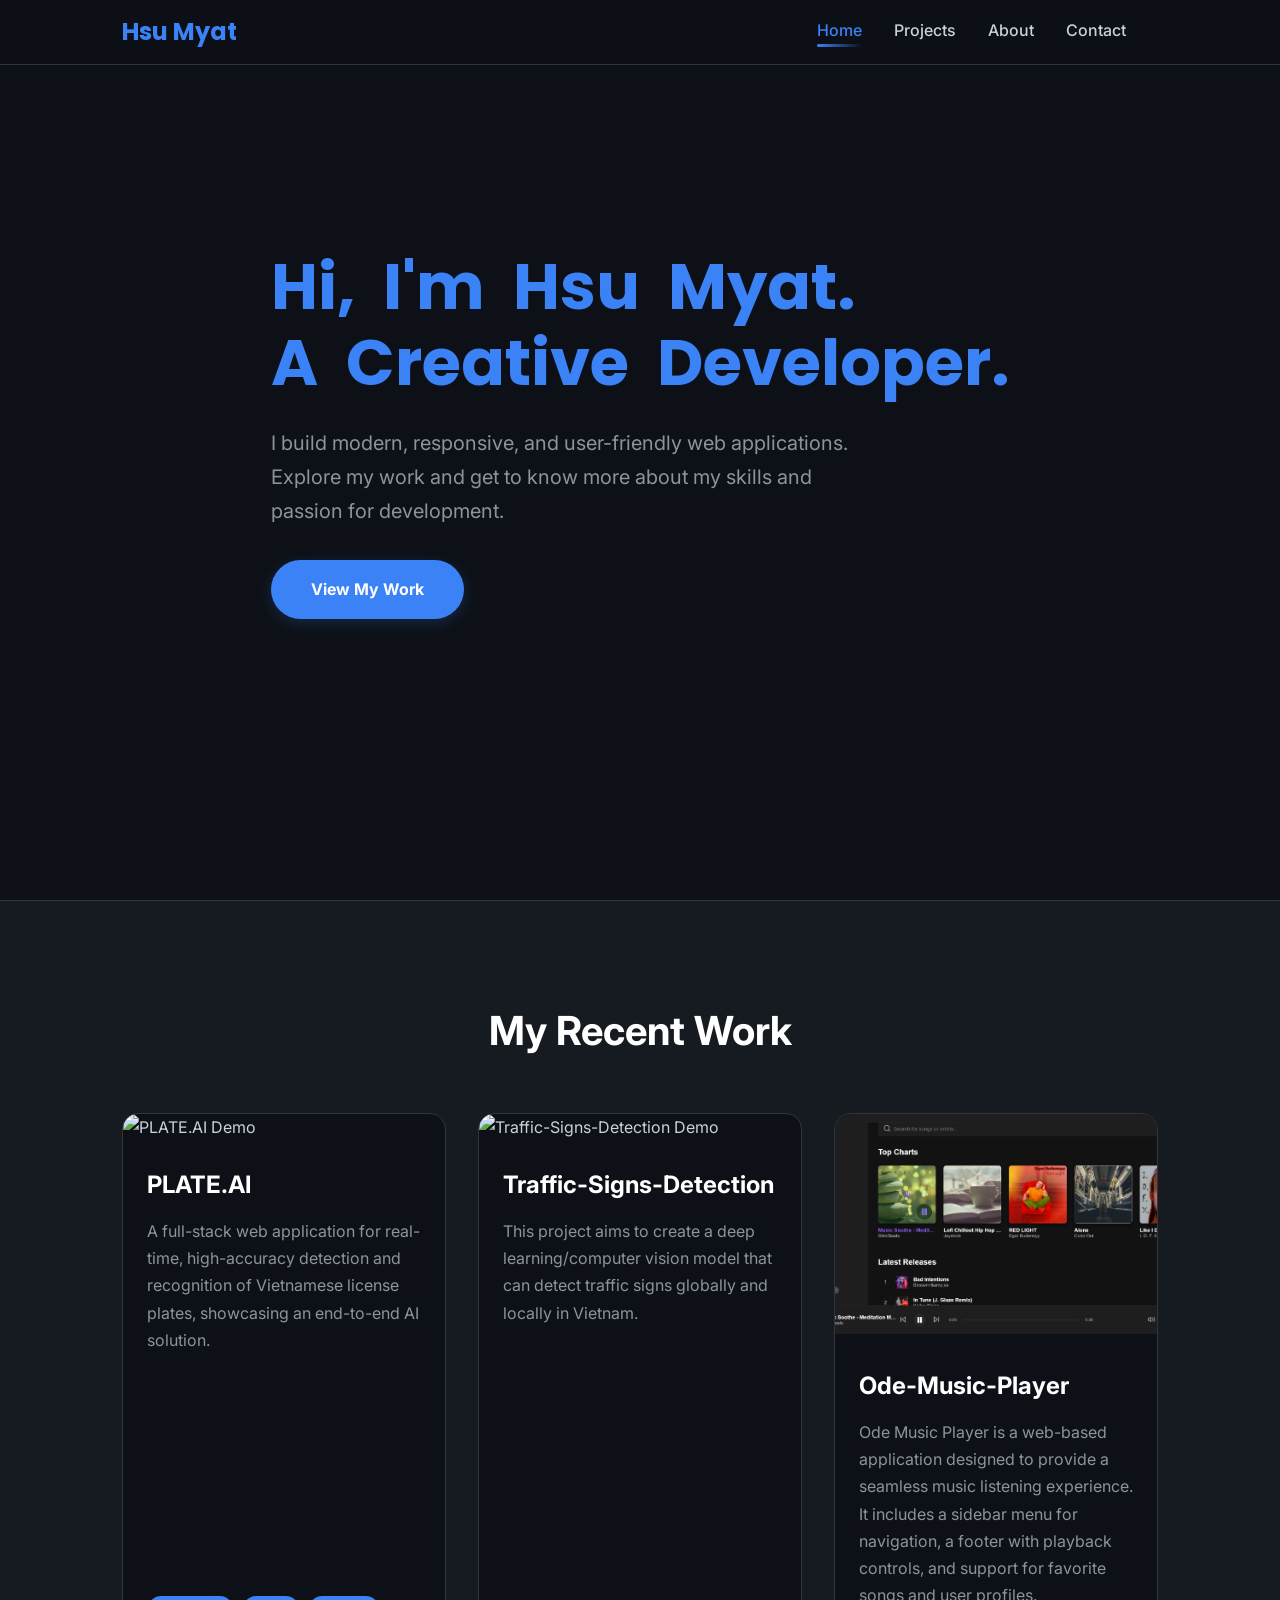
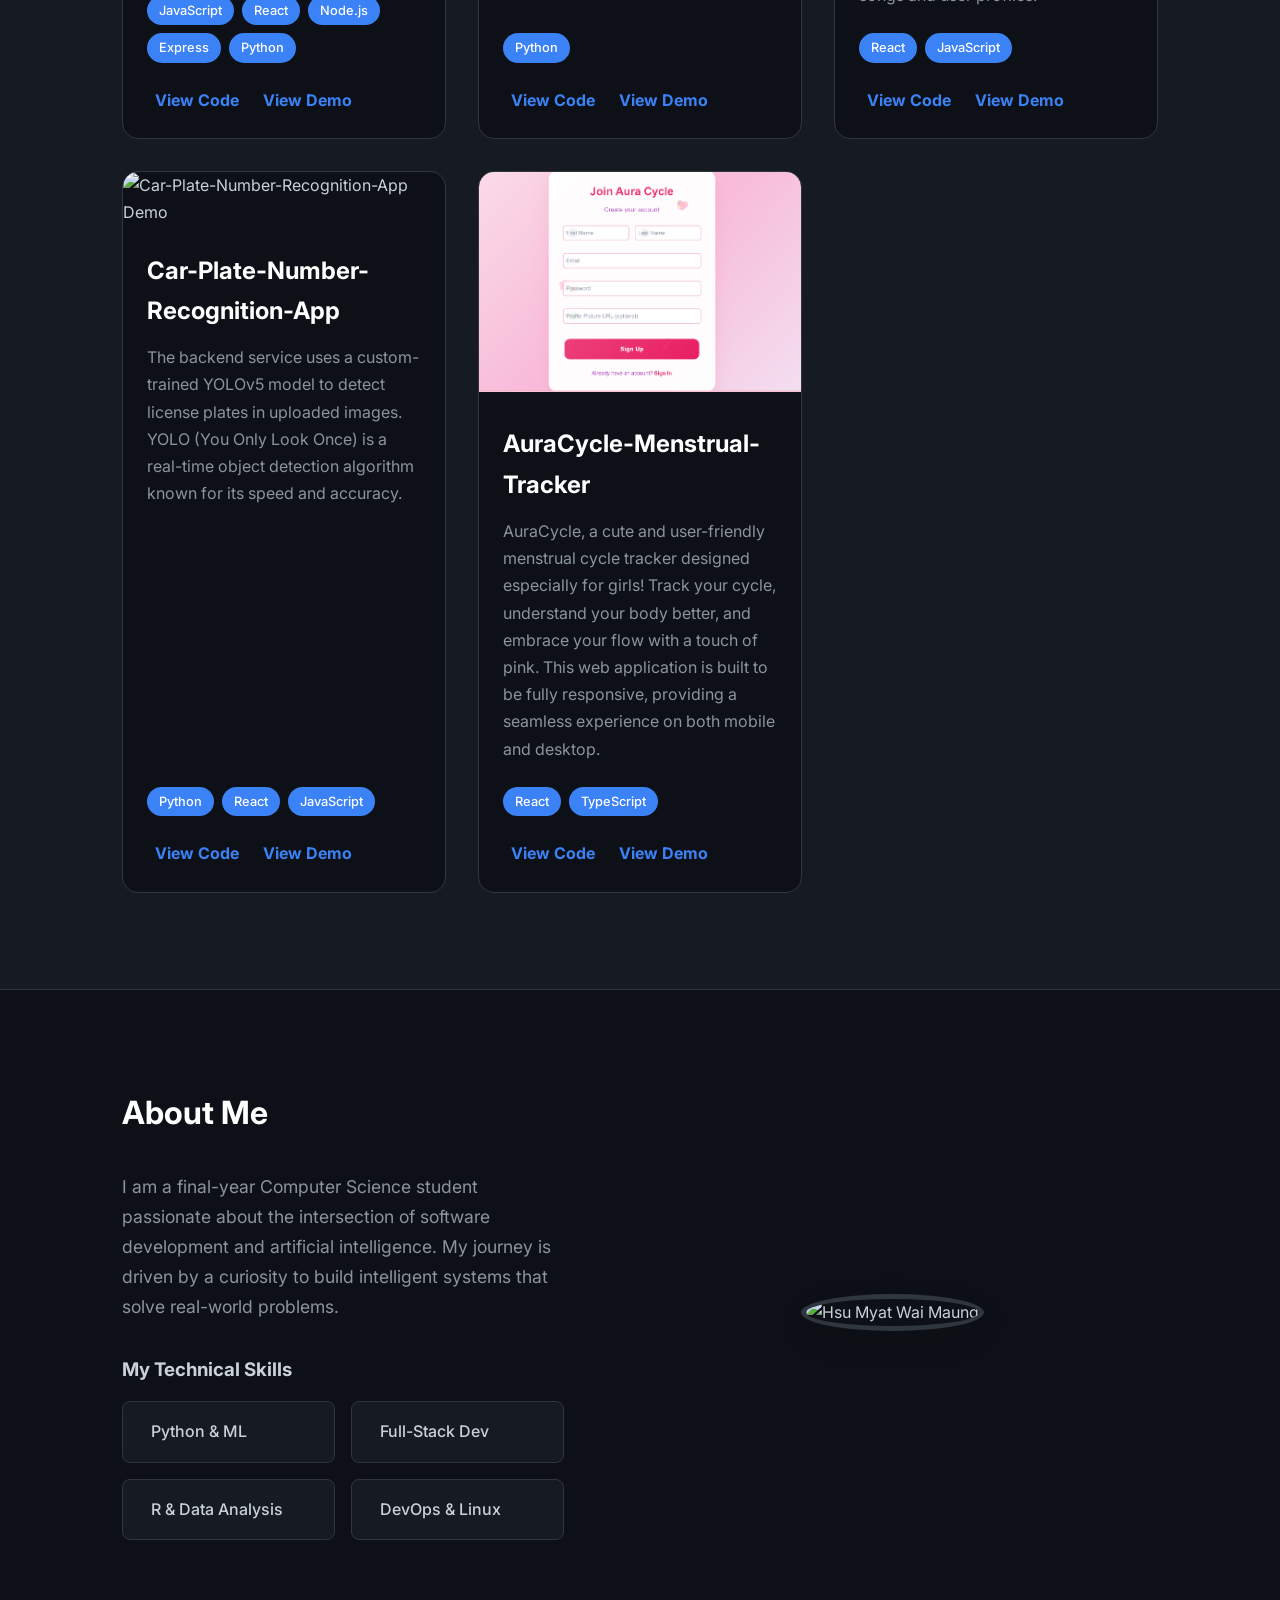
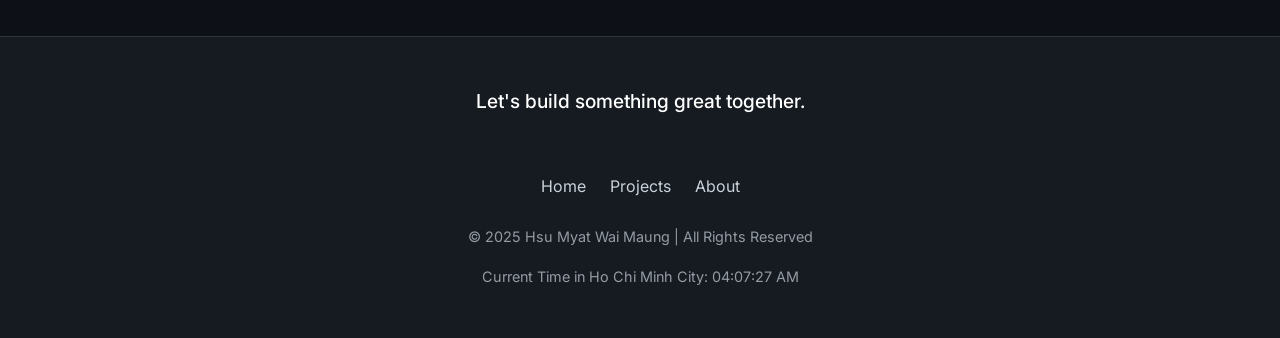
==== docs/index.html @ 8362e194 "Update demo link in index.html" ====
<!DOCTYPE html>
<html lang="en">
<head>
    <meta charset="UTF-8">
    <meta name="viewport" content="width=device-width, initial-scale=1.0">
    <title>Hsu Myat Wai Maung | Modern Portfolio</title>
    
    <!-- Fonts -->
    <link rel="preconnect" href="https://fonts.googleapis.com">
    <link rel="preconnect" href="https://fonts.gstatic.com" crossorigin>
    <link href="https://fonts.googleapis.com/css2?family=Inter:wght@400;500;700&family=Poppins:wght@600;700&display=swap" rel="stylesheet">
    
    <!-- Ionicons for icons -->
    <script type="module" src="https://unpkg.com/ionicons@7.1.0/dist/ionicons/ionicons.esm.js"></script>
    <script nomodule src="https://unpkg.com/@ionic/pwa-elements@3.2.2/dist/ionic.js"></script>
    
    <style>
        :root {
            --header-height: 4rem;
            --primary-color-dark: #3b82f6;
            --primary-color-light: #2563eb;
            --white-color: #ffffff;
            --black-color: #000000;
        }

        /* Base & Theme Variables */
        html {
            --bg-color: #0d1117;
            --text-color: #c9d1d9;
            --secondary-text-color: #8b949e;
            --title-color: var(--white-color);
            --primary-color: var(--primary-color-dark);
            --card-bg-color: #161b22;
            --border-color: #30363d;
            --header-bg: rgba(13, 17, 23, 0.7);
        }

        html[data-theme='light'] {
            --bg-color: #f0f2f5;
            --text-color: #48515a;
            --secondary-text-color: #6e7781;
            --title-color: #24292f;
            --primary-color: var(--primary-color-light);
            --card-bg-color: var(--white-color);
            --border-color: #d0d7de;
            --header-bg: rgba(240, 242, 245, 0.7);
        }

        *, *::before, *::after {
            box-sizing: border-box;
            margin: 0;
            padding: 0;
        }

        html {
            scroll-behavior: smooth;
        }

        body {
            font-family: 'Inter', sans-serif;
            background-color: var(--bg-color);
            color: var(--text-color);
            line-height: 1.7;
            -webkit-font-smoothing: antialiased;
            -moz-osx-font-smoothing: grayscale;
            transition: background-color 0.3s ease, color 0.3s ease;
        }

        .container {
            max-width: 1100px;
            margin-left: auto;
            margin-right: auto;
            padding: 0 2rem;
        }

        /* Header - Glassmorphism */
        .main-header {
            position: fixed;
            top: 0;
            left: 0;
            width: 100%;
            z-index: 1000;
            background-color: var(--header-bg);
            backdrop-filter: blur(10px);
            -webkit-backdrop-filter: blur(10px);
            border-bottom: 1px solid var(--border-color);
            transition: background-color 0.3s ease, border-color 0.3s ease;
        }
        
        .main-nav { 
            display: flex; 
            justify-content: space-between; 
            align-items: center; 
            height: var(--header-height); 
        }
        .nav-logo { 
            font-family: 'Poppins', sans-serif;
            font-weight: 700; 
            font-size: 1.5rem; 
            color: var(--primary-color); 
            text-decoration: none; 
            transition: color 0.3s ease;
        }
        .nav-logo:hover {
            opacity: 0.8;
        }
        .nav-menu { 
            display: flex; 
            align-items: center; 
            gap: 2rem; 
        }
        .nav-links { 
            display: flex; 
            list-style: none; 
            gap: 2rem; 
        }
        
        .nav-links a { 
            color: var(--text-color); 
            text-decoration: none; 
            font-weight: 500; 
            transition: color 0.3s ease; 
            position: relative;
            padding-bottom: 0.2rem;
            display: block;
        }
        .nav-links a::after {
            content: '';
            position: absolute;
            bottom: 0;
            left: 0;
            width: 100%;
            height: 3px;
            background: linear-gradient(90deg, var(--primary-color) 0%, transparent 50%, var(--primary-color) 100%);
            background-size: 200% 100%;
            border-radius: 9999px;
            transform: scaleX(0);
            transform-origin: center;
            transition: transform 0.3s ease-in-out;
        }
        .nav-links a:hover::after, .nav-links a.active-link::after {
            transform: scaleX(1);
            animation: moveGradient 5s infinite linear;
        }
        .nav-links a:hover, .nav-links a.active-link {
            color: var(--primary-color);
        }

        @keyframes moveGradient {
            0% { background-position: 0% 50%; }
            100% { background-position: -200% 50%; }
        }
        
        .theme-switch { 
            display: flex; 
            align-items: center; 
            cursor: pointer; 
        }
        .theme-switch ion-icon { 
            font-size: 1.5rem; 
            color: var(--text-color); 
            transition: color 0.3s ease; 
        }
        .theme-switch:hover ion-icon {
            color: var(--primary-color);
        }

        /* Hero Section - Video Background */
        #hero {
            position: relative;
            display: flex;
            align-items: center;
            min-height: 100vh;
            padding-top: var(--header-height);
            overflow: hidden;
            background-color: var(--bg-color); /* Fallback */
        }
        .hero-video-bg {
            position: absolute;
            top: 50%;
            left: 50%;
            min-width: 100%;
            min-height: 100%;
            width: auto;
            height: auto;
            transform: translate(-50%, -50%);
            z-index: -1;
            opacity: 0.15;
            object-fit: cover;
            transition: opacity 0.5s ease-in-out;
        }

        .hero-content { 
            text-align: left;
            animation: fadeInContent 1s ease-in-out;
        }
        .hero-content h1 { 
            font-size: clamp(2.5rem, 6vw, 4rem); 
            font-weight: 700; 
            color: var(--title-color); 
            line-height: 1.2; 
            margin-bottom: 1.5rem; 
        }
        .hero-content h1 span { 
            color: var(--primary-color); 
        }
        .hero-content p { 
            font-size: 1.25rem; 
            max-width: 600px; 
            margin-bottom: 2rem; 
            color: var(--secondary-text-color); 
        }
        .hero-button { 
            display: inline-block; 
            background-color: var(--primary-color); 
            color: var(--white-color); 
            padding: 1rem 2.5rem; 
            border-radius: 99px; 
            text-decoration: none; 
            font-weight: 700; 
            font-size: 1rem; 
            transition: transform 0.3s ease, box-shadow 0.3s ease; 
            box-shadow: 0 4px 15px rgba(59, 130, 246, 0.2);
        }
        .hero-button:hover { 
            transform: translateY(-5px) scale(1.02); 
            box-shadow: 0 15px 30px rgba(59, 130, 246, 0.4); 
        }

        /* General Section Styling */
        section { 
            padding: 6rem 0; 
            opacity: 0;
            transform: translateY(20px);
            transition: opacity 0.6s ease-out, transform 0.6s ease-out;
        }
        section.is-visible {
            opacity: 1;
            transform: translateY(0);
        }
        .section-title { 
            text-align: center; 
            font-size: clamp(2rem, 5vw, 2.5rem); 
            margin-bottom: 3rem; 
            color: var(--title-color); 
        }

        /* Projects Section */
        #projects {
            background-color: var(--card-bg-color);
            border-top: 1px solid var(--border-color);
            border-bottom: 1px solid var(--border-color);
        }

        .projects-grid {
            display: grid;
            grid-template-columns: repeat(auto-fit, minmax(320px, 1fr));
            gap: 2rem;
            min-height: 300px; /* For loading state */
        }

        .project-card {
            background-color: var(--bg-color);
            border: 1px solid var(--border-color);
            border-radius: 1rem;
            overflow: hidden;
            display: flex;
            flex-direction: column;
            transition: transform 0.3s ease, box-shadow 0.3s ease;
        }

        .project-card:hover {
            transform: translateY(-5px);
            box-shadow: 0 10px 30px rgba(0,0,0,0.2);
        }

        .project-image-wrapper {
            position: relative;
            overflow: hidden;
        }

        .project-image {
            width: 100%;
            height: 220px;
            object-fit: cover;
            transition: transform 0.4s ease;
        }

        .project-card:hover .project-image {
            transform: scale(1.05);
        }

        .project-content {
            padding: 1.5rem;
            flex-grow: 1;
            display: flex;
            flex-direction: column;
        }

        .project-content h3 {
            font-size: 1.5rem;
            color: var(--title-color);
            margin-bottom: 0.75rem;
        }

        .project-content p {
            color: var(--secondary-text-color);
            margin-bottom: 1.5rem;
            flex-grow: 1;
        }

        .project-tags {
            display: flex;
            flex-wrap: wrap;
            gap: 0.5rem;
            margin-bottom: 1.5rem;
        }

        .project-tags span {
            background-color: var(--primary-color-dark);
            color: var(--white-color);
            padding: 0.25rem 0.75rem;
            border-radius: 99px;
            font-size: 0.8rem;
            font-weight: 500;
        }

        html[data-theme='light'] .project-tags span {
             background-color: var(--primary-color-light);
        }

        .project-links {
            display: flex;
            gap: 1rem;
            margin-top: auto;
        }

        .project-link {
            display: inline-flex;
            align-items: center;
            gap: 0.5rem;
            color: var(--primary-color);
            text-decoration: none;
            font-weight: 700;
            transition: color 0.3s ease;
        }

        .project-link:hover {
            opacity: 0.8;
        }

        .project-link ion-icon {
            font-size: 1.2rem;
        }

        /* About Section */
        #about .container {
            display: grid;
            grid-template-columns: 1fr 1.2fr;
            align-items: center;
            gap: 4rem;
        }
        .about-image-wrapper { 
            position: relative; 
            justify-self: center;
        }
        .about-image { 
            width: 300px; 
            height: 300px; 
            border-radius: 50%; 
            object-fit: cover; 
            border: 5px solid var(--border-color); 
            box-shadow: 0 10px 30px rgba(0,0,0,0.1);
        }
        .about-content h2 { 
            font-size: 2rem; 
            color: var(--title-color); 
            margin-bottom: 1rem; 
        }
        .about-content .about-intro { 
            font-size: 1.1rem; 
            color: var(--secondary-text-color); 
            margin-bottom: 2rem; 
        }
        
        .tech-stack-section {
            margin-top: 2rem;
        }
        .tech-stack-grid {
            display: grid;
            grid-template-columns: repeat(auto-fit, minmax(200px, 1fr));
            gap: 1rem;
            margin-top: 1rem;
        }
        .tech-item {
            display: flex;
            align-items: center;
            gap: 0.75rem;
            padding: 1rem;
            background-color: var(--card-bg-color);
            border: 1px solid var(--border-color);
            border-radius: 0.5rem;
            transition: transform 0.3s ease, box-shadow 0.3s ease;
            font-weight: 500;
        }
        .tech-item:hover {
            transform: translateY(-3px);
            box-shadow: 0 5px 15px rgba(0,0,0,0.1);
        }
        .tech-item ion-icon {
            font-size: 1.5rem;
            color: var(--primary-color);
        }

        /* Footer */
        .footer { 
            background-color: var(--card-bg-color); 
            padding: 3rem 0; 
            text-align: center; 
            border-top: 1px solid var(--border-color); 
            transition: background-color 0.3s ease, border-color 0.3s ease; 
        }
        .social-icons { 
            display: flex; 
            justify-content: center; 
            gap: 1.5rem; 
            margin-bottom: 1.5rem; 
            list-style: none; 
        }
        .social-icons a { 
            color: var(--text-color); 
            font-size: 1.8rem; 
            transition: color 0.3s ease, transform 0.3s ease; 
        }
        .social-icons a:hover { 
            color: var(--primary-color); 
            transform: translateY(-5px); 
        }
        .footer-menu { 
            display: flex; 
            justify-content: center; 
            gap: 1.5rem; 
            margin-bottom: 1.5rem; 
            list-style: none; 
        }
        .footer-menu a { 
            color: var(--text-color); 
            text-decoration: none; 
            transition: color 0.3s ease; 
        }
        .footer-menu a:hover { 
            color: var(--primary-color); 
        }
        .footer-text { 
            font-size: 0.9rem; 
            opacity: 0.7; 
            margin-bottom: 1rem;
        }
        #time-container { 
            font-size: 0.9rem; 
            opacity: 0.7; 
            margin-top: 1rem; 
        }
        .contact-cta {
            margin-bottom: 2rem;
            font-size: 1.2rem;
            font-weight: 500;
            color: var(--title-color);
        }

        /* Responsive Design */
        @media (max-width: 992px) {
            #about .container { 
                grid-template-columns: 1fr;
                text-align: center;
            }
            .about-image-wrapper { 
                display: flex; 
                justify-content: center; 
                margin-bottom: 2rem; 
                order: -1;
            }
            .about-content h2 {
                text-align: center !important;
            }
        }
        @media (max-width: 768px) {
            .nav-links { 
                display: none; 
            }
            .hero-content h1 { 
                font-size: clamp(2rem, 8vw, 3rem); 
            }
            .container {
                padding: 0 1rem;
            }
        }

        /* Keyframes */
        @keyframes fadeInContent {
            from {
                opacity: 0;
                transform: translateY(20px);
            }
            to {
                opacity: 1;
                transform: translateY(0);
            }
        }

        /* Added styles for fade-in text animation on hero h1 */
        .fade-text {
            font-family: 'Poppins', sans-serif;
            font-size: clamp(2.5rem, 6vw, 4rem);
            font-weight: 700;
            color: var(--title-color);
            line-height: 1.2;
            margin-bottom: 1.5rem;
        }
        .fade-text span {
            display: inline-block;
            opacity: 0;
            animation: fadeIn 0.5s ease-in-out forwards;
            animation-delay: calc(0.1s * var(--i));
        }
        @keyframes fadeIn {
            from { opacity: 0; }
            to { opacity: 1; }
        }
    </style>
</head>
<body>
    <header class="main-header">
        <nav class="container main-nav">
            <a href="#" class="nav-logo">Hsu Myat</a>
            <div class="nav-menu">
                <ul class="nav-links">
                    <li><a href="#hero" class="nav-link active-link">Home</a></li>
                    <li><a href="#projects" class="nav-link">Projects</a></li>
                    <li><a href="#about" class="nav-link">About</a></li>
                    <li><a href="#contact" class="nav-link">Contact</a></li>
                </ul>
                <div class="theme-switch" id="theme-toggle">
                    <ion-icon name="moon-outline" id="theme-icon"></ion-icon>
                </div>
            </div>
        </nav>
    </header>

    <main>
        <section id="hero">
            <video class="hero-video-bg" autoplay muted loop playsinline preload="auto" poster="https://placehold.co/960x540/4a4a4a/ffffff?text=Loading+Video">
                <source src="https://motionbgs.com/media/3639/super-mario.960x540.mp4" type="video/mp4">
            </video>
            <div class="container hero-content">
                <h1 class="fade-text">
                    <span style="--i:1">H</span><span style="--i:2">i</span><span style="--i:3">,</span>
                    <span style="--i:4"> </span>
                    <span style="--i:5">I</span><span style="--i:6">'</span><span style="--i:7">m</span>
                    <span style="--i:8"> </span>
                    <span style="--i:9">H</span><span style="--i:10">s</span><span style="--i:11">u</span>
                    <span style="--i:12"> </span>
                    <span style="--i:13">M</span><span style="--i:14">y</span><span style="--i:15">a</span><span style="--i:16">t</span><span style="--i:17">.</span>
                    <br>
                    <span style="--i:18">A</span>
                    <span style="--i:19"> </span>
                    <span style="--i:20">C</span><span style="--i:21">r</span><span style="--i:22">e</span><span style="--i:23">a</span><span style="--i:24">t</span><span style="--i:25">i</span><span style="--i:26">v</span><span style="--i:27">e</span>
                    <span style="--i:28"> </span>
                    <span style="--i:29">D</span><span style="--i:30">e</span><span style="--i:31">v</span><span style="--i:32">e</span><span style="--i:33">l</span><span style="--i:34">o</span><span style="--i:35">p</span><span style="--i:36">e</span><span style="--i:37">r</span><span style="--i:38">.</span>
                </h1>
                <p>I build modern, responsive, and user-friendly web applications. Explore my work and get to know more about my skills and passion for development.</p>
                <a href="#projects" class="hero-button">View My Work</a>
            </div>
        </section>

        <!-- Dynamic Projects Section -->
        <section id="projects">
            <div class="container">
                <h2 class="section-title">My Recent Work</h2>
                <div class="projects-grid" id="projects-grid">
                    <div class="project-card">
                        <div class="project-image-wrapper">
                            <img src="https://github.com/Htet-2aung/PLATE.AI/raw/main/assets/Captura%20de%20pantalla%202025-06-09%20181711.png?raw=true" alt="PLATE.AI Demo" class="project-image">
                        </div>
                        <div class="project-content">
                            <h3>PLATE.AI</h3>
                            <p>A full-stack web application for real-time, high-accuracy detection and recognition of Vietnamese license plates, showcasing an end-to-end AI solution.</p>
                            <div class="project-tags">
                                <span>JavaScript</span>
                                <span>React</span>
                                <span>Node.js</span>
                                <span>Express</span>
                                <span>Python</span>
                            </div>
                            <div class="project-links">
                                <a href="https://github.com/Hsu212/PLATE.AI" target="_blank" rel="noopener noreferrer" class="project-link">
                                    <ion-icon name="code-outline"></ion-icon> View Code
                                </a>
                                <a href="#" target="_blank" rel="noopener noreferrer" class="project-link">
                                    <ion-icon name="eye-outline"></ion-icon> View Demo
                                </a>
                            </div>
                        </div>
                    </div>
                    <div class="project-card">
                        <div class="project-image-wrapper">
                            <img src="https://github.com/Hsu212/Traffic-Signs-Detection/raw/main/batch/train_batch1.jpg" alt="Traffic-Signs-Detection Demo" class="project-image">
                        </div>
                        <div class="project-content">
                            <h3>Traffic-Signs-Detection</h3>
                            <p>This project aims to create a deep learning/computer vision model that can detect traffic signs globally and locally in Vietnam.</p>
                            <div class="project-tags">
                                <span>Python</span>
                            </div>
                            <div class="project-links">
                                <a href="https://github.com/Hsu212/Traffic-Signs-Detection" target="_blank" rel="noopener noreferrer" class="project-link">
                                    <ion-icon name="code-outline"></ion-icon> View Code
                                </a>
                                <a href="#" target="_blank" rel="noopener noreferrer" class="project-link">
                                    <ion-icon name="eye-outline"></ion-icon> View Demo
                                </a>
                            </div>
                        </div>
                    </div>
                    <div class="project-card">
                        <div class="project-image-wrapper">
                            <img src="ode.png" alt="Ode-Music-Player Demo" class="project-image">
                        </div>
                        <div class="project-content">
                            <h3>Ode-Music-Player</h3>
                            <p>Ode Music Player is a web-based application designed to provide a seamless music listening experience. It includes a sidebar menu for navigation, a footer with playback controls, and support for favorite songs and user profiles.
</p>
                            <div class="project-tags">
                                <span>React</span>
                                 <span>JavaScript</span>
                            </div>
                            <div class="project-links">
                                <a href="https://github.com/Hsu212/Ode-Music-Player" target="_blank" rel="noopener noreferrer" class="project-link">
                                    <ion-icon name="code-outline"></ion-icon> View Code
                                </a>
                                <a href="https://ode-music-player.vercel.app/" target="_blank" rel="noopener noreferrer" class="project-link">
                                    <ion-icon name="eye-outline"></ion-icon> View Demo
                                </a>
                            </div>
                        </div>
                    </div>
                    <div class="project-card">
                        <div class="project-image-wrapper">
                            <img src="https://github.com/Hsu212/Car-Plate-Number-Recognition-App/raw/main/Screenshot_11-5-2025_23144_localhost.jpeg" alt="Car-Plate-Number-Recognition-App Demo" class="project-image">
                        </div>
                        <div class="project-content">
                            <h3>Car-Plate-Number-Recognition-App</h3>
                            <p>The backend service uses a custom-trained YOLOv5 model to detect license plates in uploaded images. YOLO (You Only Look Once) is a real-time object detection algorithm known for its speed and accuracy.
</p>
                            <div class="project-tags">
                                <span>Python</span>
                                <span>React</span>
                                 <span>JavaScript</span>
                            </div>
                            <div class="project-links">
                                <a href="https://github.com/Hsu212/Car-Plate-Number-Recognition-App" target="_blank" rel="noopener noreferrer" class="project-link">
                                    <ion-icon name="code-outline"></ion-icon> View Code
                                </a>
                                <a href="#" target="_blank" rel="noopener noreferrer" class="project-link">
                                    <ion-icon name="eye-outline"></ion-icon> View Demo
                                </a>
                            </div>
                        </div>
                    </div>
                    <div class="project-card">
                        <div class="project-image-wrapper">
                            <img src="auracycle.png" alt="AuraCycle-Menstrual-Tracker Demo" class="project-image">
                        </div>
                        <div class="project-content">
                            <h3>AuraCycle-Menstrual-Tracker</h3>
                            <p>AuraCycle, a cute and user-friendly menstrual cycle tracker designed especially for girls! Track your cycle, understand your body better, and embrace your flow with a touch of pink. This web application is built to be fully responsive, providing a seamless experience on both mobile and desktop.</p>
                            <div class="project-tags">
                                <span>React</span>
                                <span>TypeScript</span>
                            </div>
                            <div class="project-links">
                                <a href="https://github.com/Hsu212/AuraCycle-Menstrual-Tracker" target="_blank" rel="noopener noreferrer" class="project-link">
                                    <ion-icon name="code-outline"></ion-icon> View Code
                                </a>
                                <a href="https://aura-cycle-menstraul-tracker.vercel.app/profile" target="_blank" rel="noopener noreferrer" class="project-link">
                                    <ion-icon name="eye-outline"></ion-icon> View Demo
                                </a>
                            </div>
                        </div>
                    </div>
                </div>
            </div>
        </section>
        
        <!-- About Section -->
        <section id="about">
            <div class="container">
                <div class="about-content">
                    <h2 class="section-title" style="text-align: left; margin-bottom: 2rem;">About Me</h2>
                    <p class="about-intro">I am a final-year Computer Science student passionate about the intersection of software development and artificial intelligence. My journey is driven by a curiosity to build intelligent systems that solve real-world problems.</p>
                    <div class="tech-stack-section">
                        <h3 class="skills-title">My Technical Skills</h3>
                        <div class="tech-stack-grid">
                            <div class="tech-item"><ion-icon name="logo-python"></ion-icon><span>Python & ML</span></div>
                            <div class="tech-item"><ion-icon name="code-slash-outline"></ion-icon><span>Full-Stack Dev</span></div>
                            <div class="tech-item"><ion-icon name="analytics-outline"></ion-icon><span>R & Data Analysis</span></div>
                            <div class="tech-item"><ion-icon name="server-outline"></ion-icon><span>DevOps & Linux</span></div>
                        </div>
                    </div>
                </div>
                <div class="about-image-wrapper">
                    <img src="https://avatars.githubusercontent.com/u/146718691?v=4" alt="Hsu Myat Wai Maung" class="about-image">
                </div>
            </div>
        </section>
    </main>
    
    <footer class="footer" id="contact">
        <div class="container">
            <h3 class="contact-cta">Let's build something great together.</h3>
            <ul class="social-icons">
                <li><a href="https://github.com/Hsu212" target="_blank" rel="noopener noreferrer"><ion-icon name="logo-github"></ion-icon></a></li>
                <li><a href="#" target="_blank" rel="noopener noreferrer"><ion-icon name="logo-twitter"></ion-icon></a></li>
                <li><a href="mailto:kienbrowns1129@gmail.com"><ion-icon name="mail-outline"></ion-icon></a></li>
            </ul>
            <ul class="footer-menu">
                <li><a href="#hero">Home</a></li>
                <li><a href="#projects">Projects</a></li>
                <li><a href="#about">About</a></li>
            </ul>
            <p class="footer-text">&copy; 2025 Hsu Myat Wai Maung | All Rights Reserved</p>
            <div id="time-container">
                Current Time in Ho Chi Minh City: <span id="time"></span>
            </div>
        </div>
    </footer>

    <script>
        // --- THEME SWITCHER ---
        const themeToggle = document.getElementById('theme-toggle');
        const themeIcon = document.getElementById('theme-icon');
        const htmlEl = document.documentElement;

        function setTheme(theme) {
            htmlEl.setAttribute('data-theme', theme);
            themeIcon.setAttribute('name', theme === 'light' ? 'sunny-outline' : 'moon-outline');
            localStorage.setItem('theme', theme);
        }

        const savedTheme = localStorage.getItem('theme') || 'dark';
        setTheme(savedTheme);

        themeToggle.addEventListener('click', () => {
            const currentTheme = htmlEl.getAttribute('data-theme');
            setTheme(currentTheme === 'light' ? 'dark' : 'light');
        });

        // --- SECTION FADE-IN ---
        const sections = document.querySelectorAll('section');
        const observer = new IntersectionObserver((entries, observer) => {
            entries.forEach(entry => {
                if (entry.isIntersecting) {
                    entry.target.classList.add('is-visible');
                    observer.unobserve(entry.target);
                }
            });
        }, { threshold: 0.1 });

        sections.forEach(section => {
            observer.observe(section);
        });

        // --- ACTIVE LINK SCROLLING ---
        const navLinks = document.querySelectorAll('.nav-links a');
        function scrollActive() {
            const scrollY = window.pageYOffset;
            sections.forEach(current => {
                const sectionHeight = current.offsetHeight;
                const sectionTop = current.offsetTop - 58;
                const sectionId = current.getAttribute('id');
                const navLink = document.querySelector('.nav-links a[href*=' + sectionId + ']');
                
                if (scrollY > sectionTop && scrollY <= sectionTop + sectionHeight) {
                    navLinks.forEach(link => link.classList.remove('active-link'));
                    if (navLink) navLink.classList.add('active-link');
                }
            });
        }
        window.addEventListener('scroll', scrollActive);

        // --- UPDATE TIME ---
        function updateTime() {
            const now = new Date();
            const timeString = now.toLocaleTimeString('en-US', { timeZone: 'Asia/Ho_Chi_Minh', hour: '2-digit', minute:'2-digit', second:'2-digit' });
            document.getElementById('time').textContent = timeString;
        }
        updateTime();
        setInterval(updateTime, 1000);
    </script>
</body>
</html>
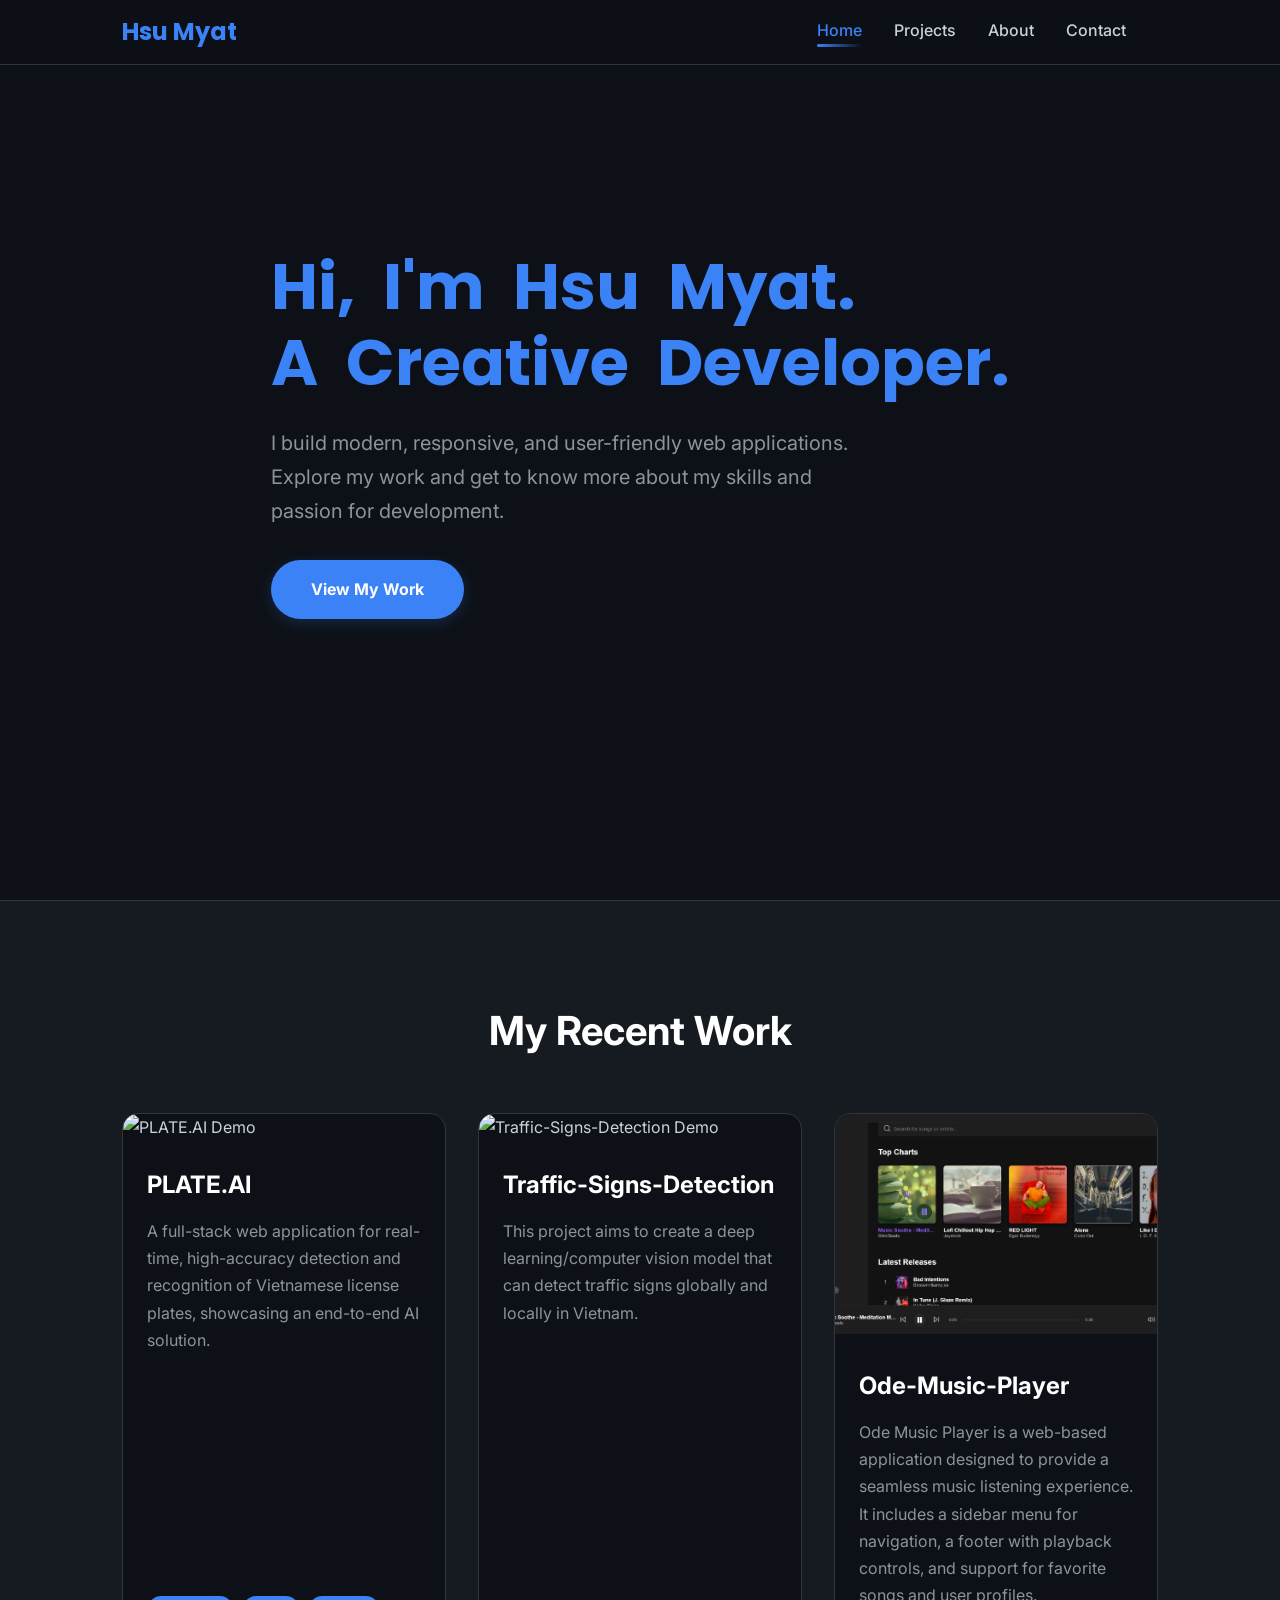
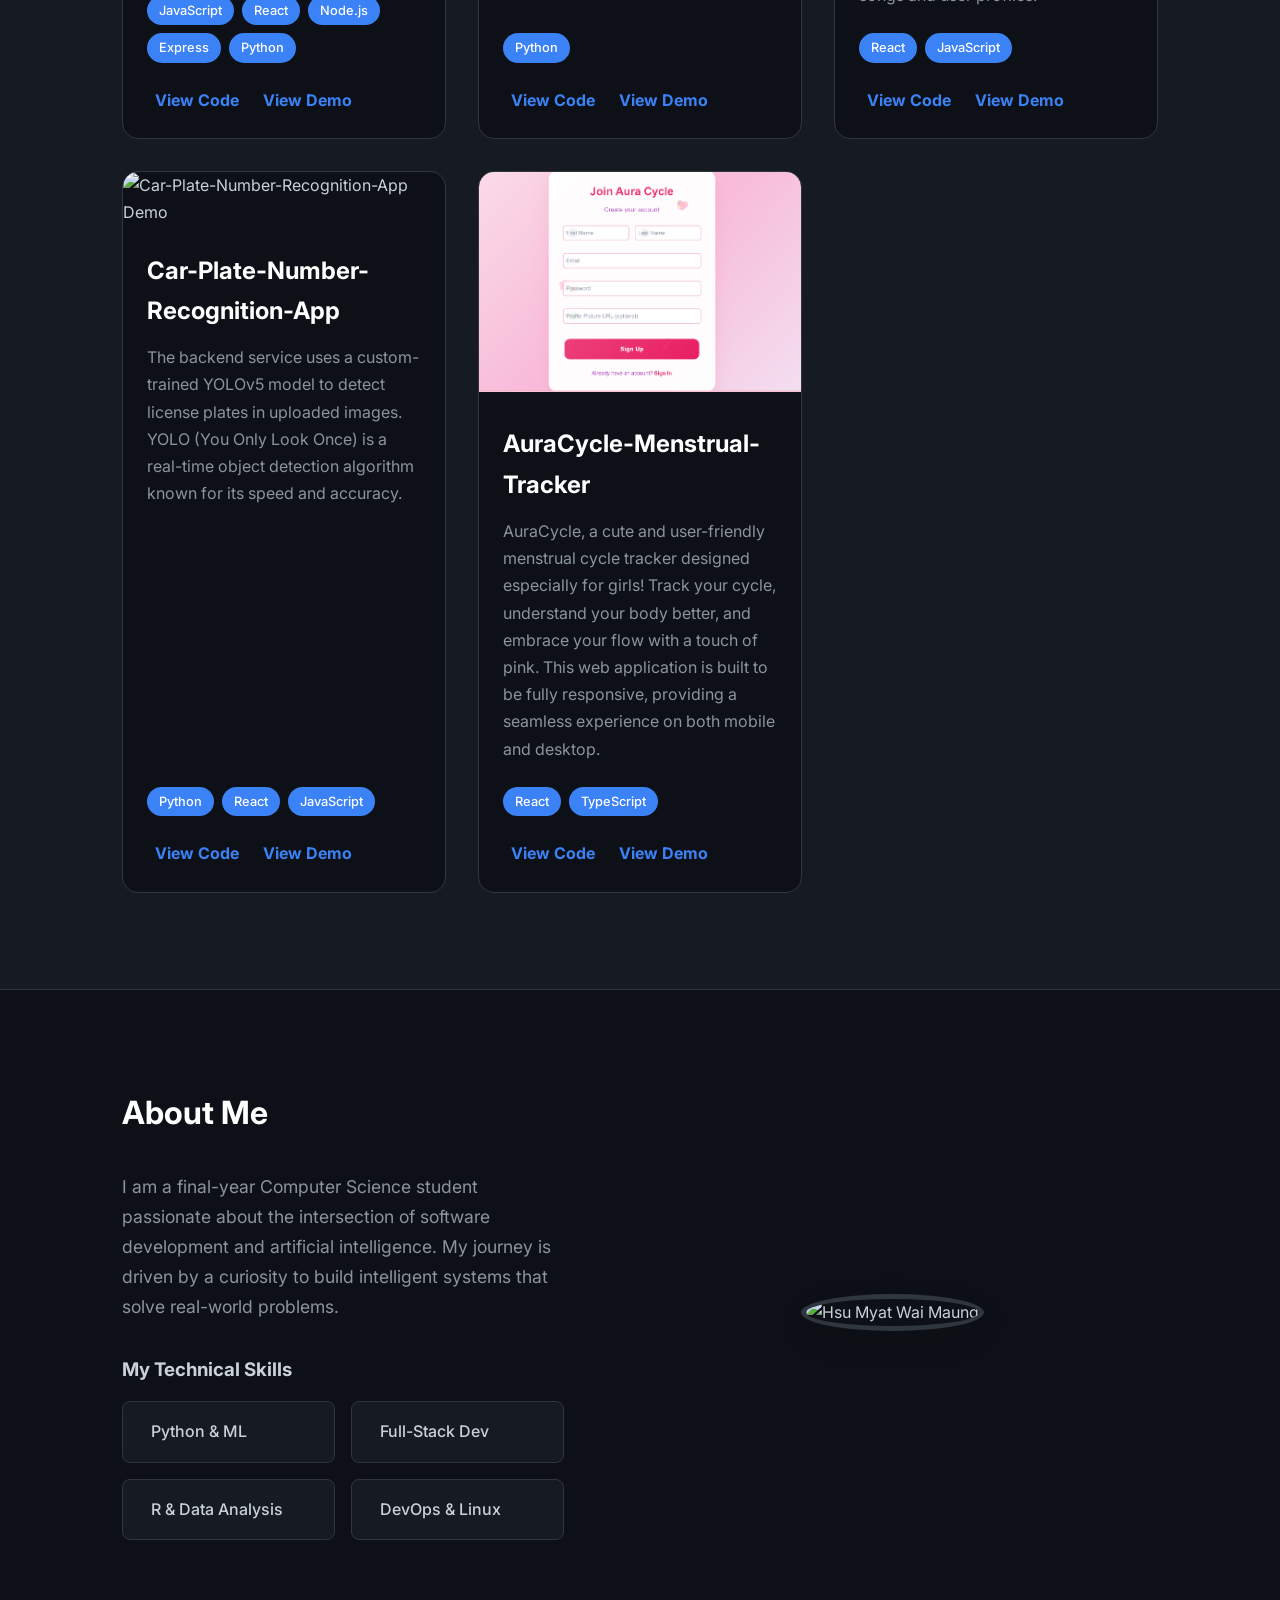
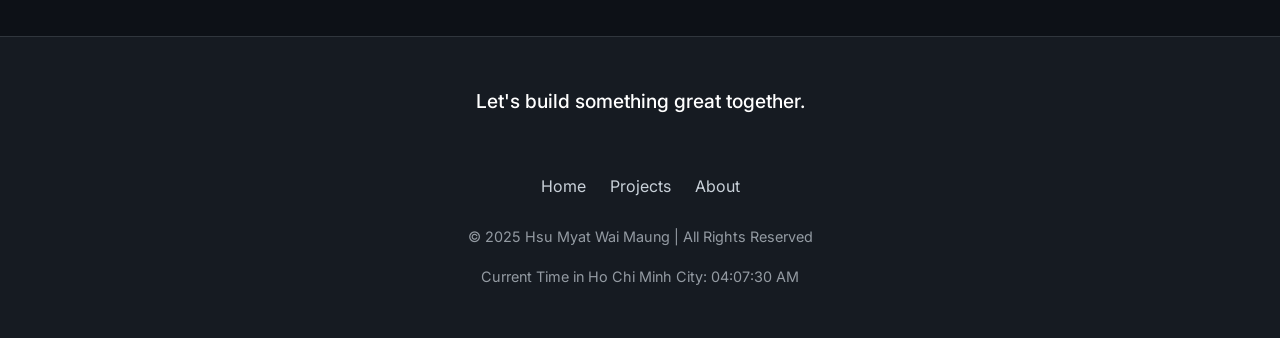
==== commit 296fd9b3: "Update demo link in index.html" ====
--- a/docs/index.html
+++ b/docs/index.html
@@ -682,7 +682,7 @@
                                 <a href="https://github.com/Hsu212/AuraCycle-Menstrual-Tracker" target="_blank" rel="noopener noreferrer" class="project-link">
                                     <ion-icon name="code-outline"></ion-icon> View Code
                                 </a>
-                                <a href="https://aura-cycle-menstraul-tracker.vercel.app/profile" target="_blank" rel="noopener noreferrer" class="project-link">
+                                <a href="https://aura-cycle-menstraul-tracker.vercel.app/" target="_blank" rel="noopener noreferrer" class="project-link">
                                     <ion-icon name="eye-outline"></ion-icon> View Demo
                                 </a>
                             </div>
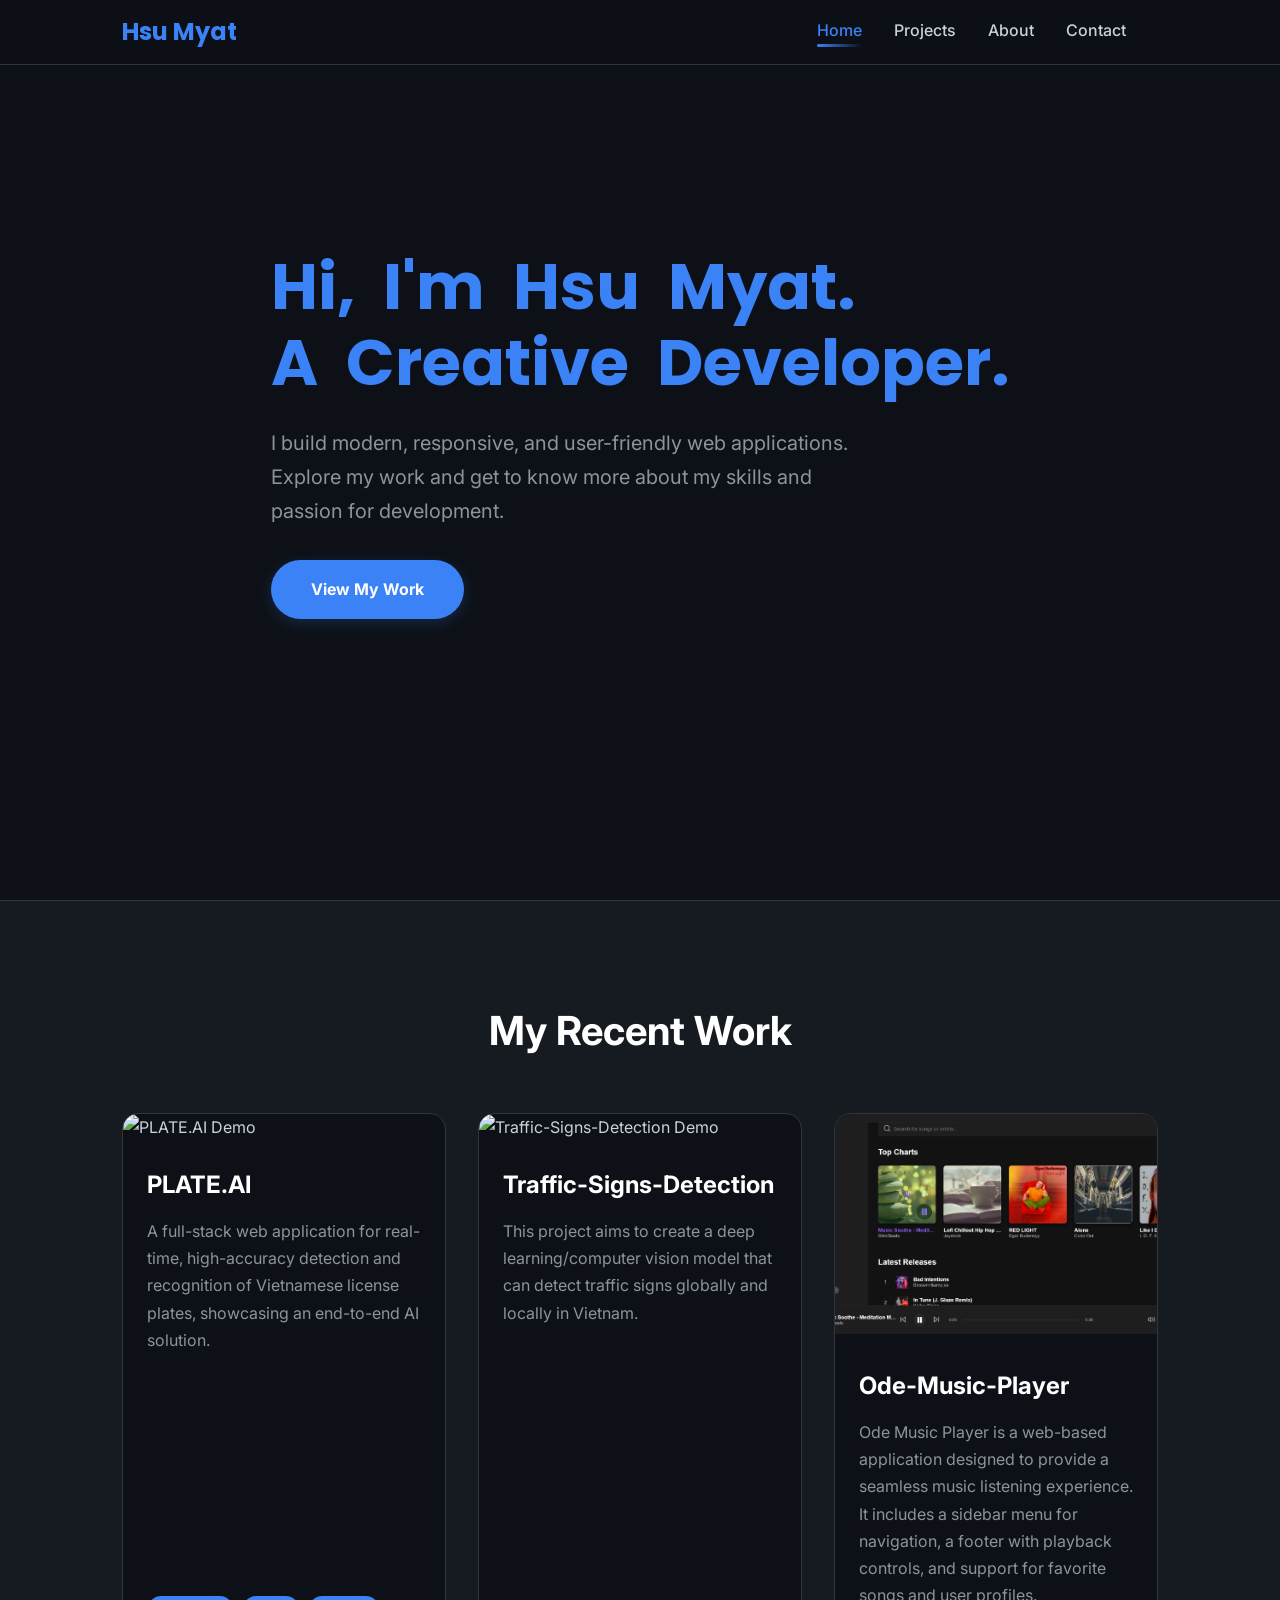
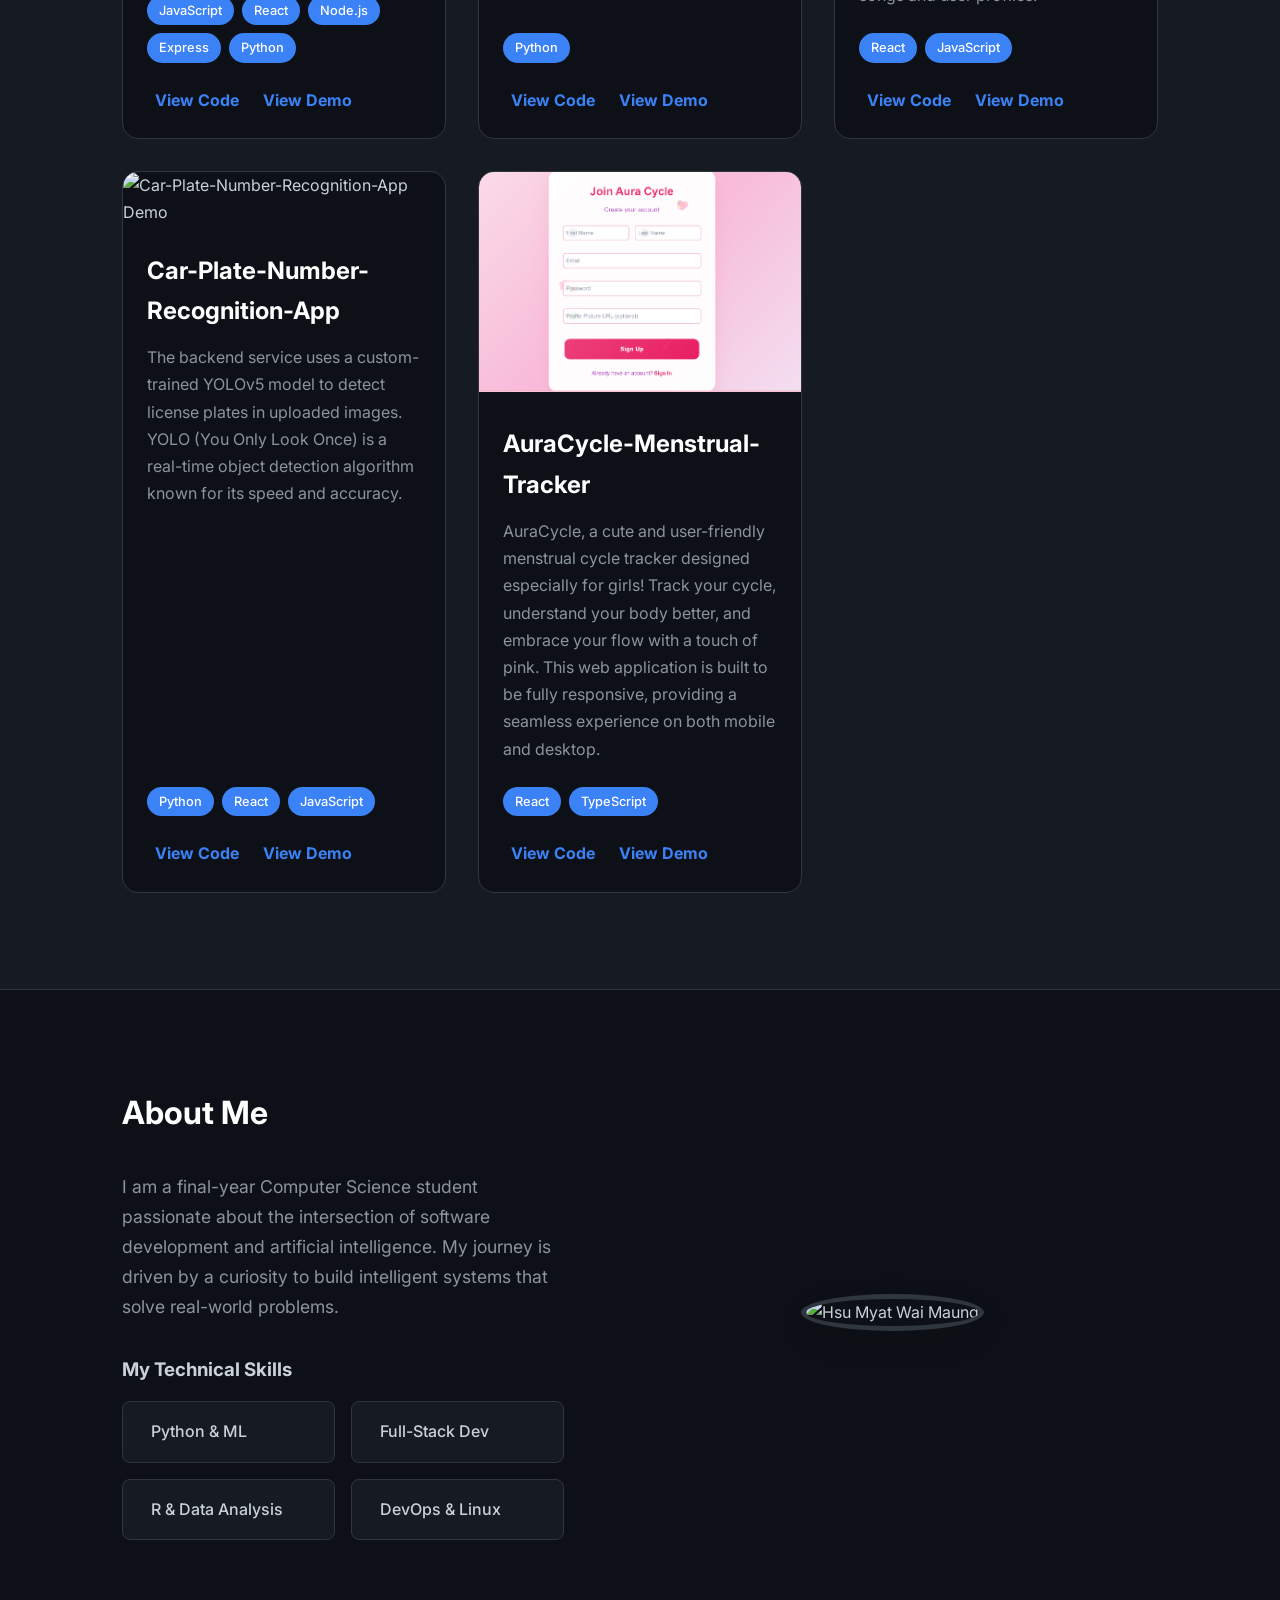
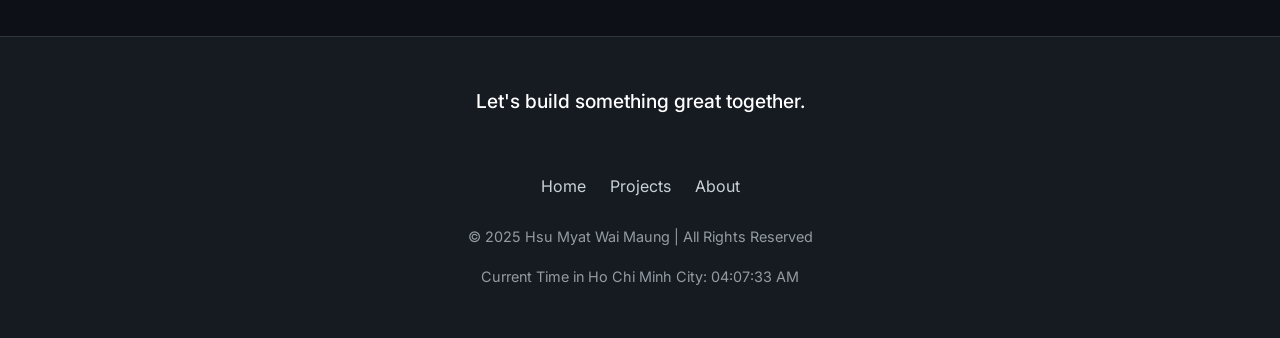
==== commit 60c1de83: "Update index.html" ====
--- a/docs/index.html
+++ b/docs/index.html
@@ -719,9 +719,7 @@
         <div class="container">
             <h3 class="contact-cta">Let's build something great together.</h3>
             <ul class="social-icons">
-                <li><a href="https://github.com/Hsu212" target="_blank" rel="noopener noreferrer"><ion-icon name="logo-github"></ion-icon></a></li>
-                <li><a href="#" target="_blank" rel="noopener noreferrer"><ion-icon name="logo-twitter"></ion-icon></a></li>
-                <li><a href="mailto:kienbrowns1129@gmail.com"><ion-icon name="mail-outline"></ion-icon></a></li>
+                <li><a href="https://github.com/Hsu212" target="_blank" rel="noopener noreferrer"><ion-icon name="logo-github"></ion-icon></a></li>                <li><a href="mailto:kienbrown76@gmail.com"><ion-icon name="mail-outline"></ion-icon></a></li>
             </ul>
             <ul class="footer-menu">
                 <li><a href="#hero">Home</a></li>
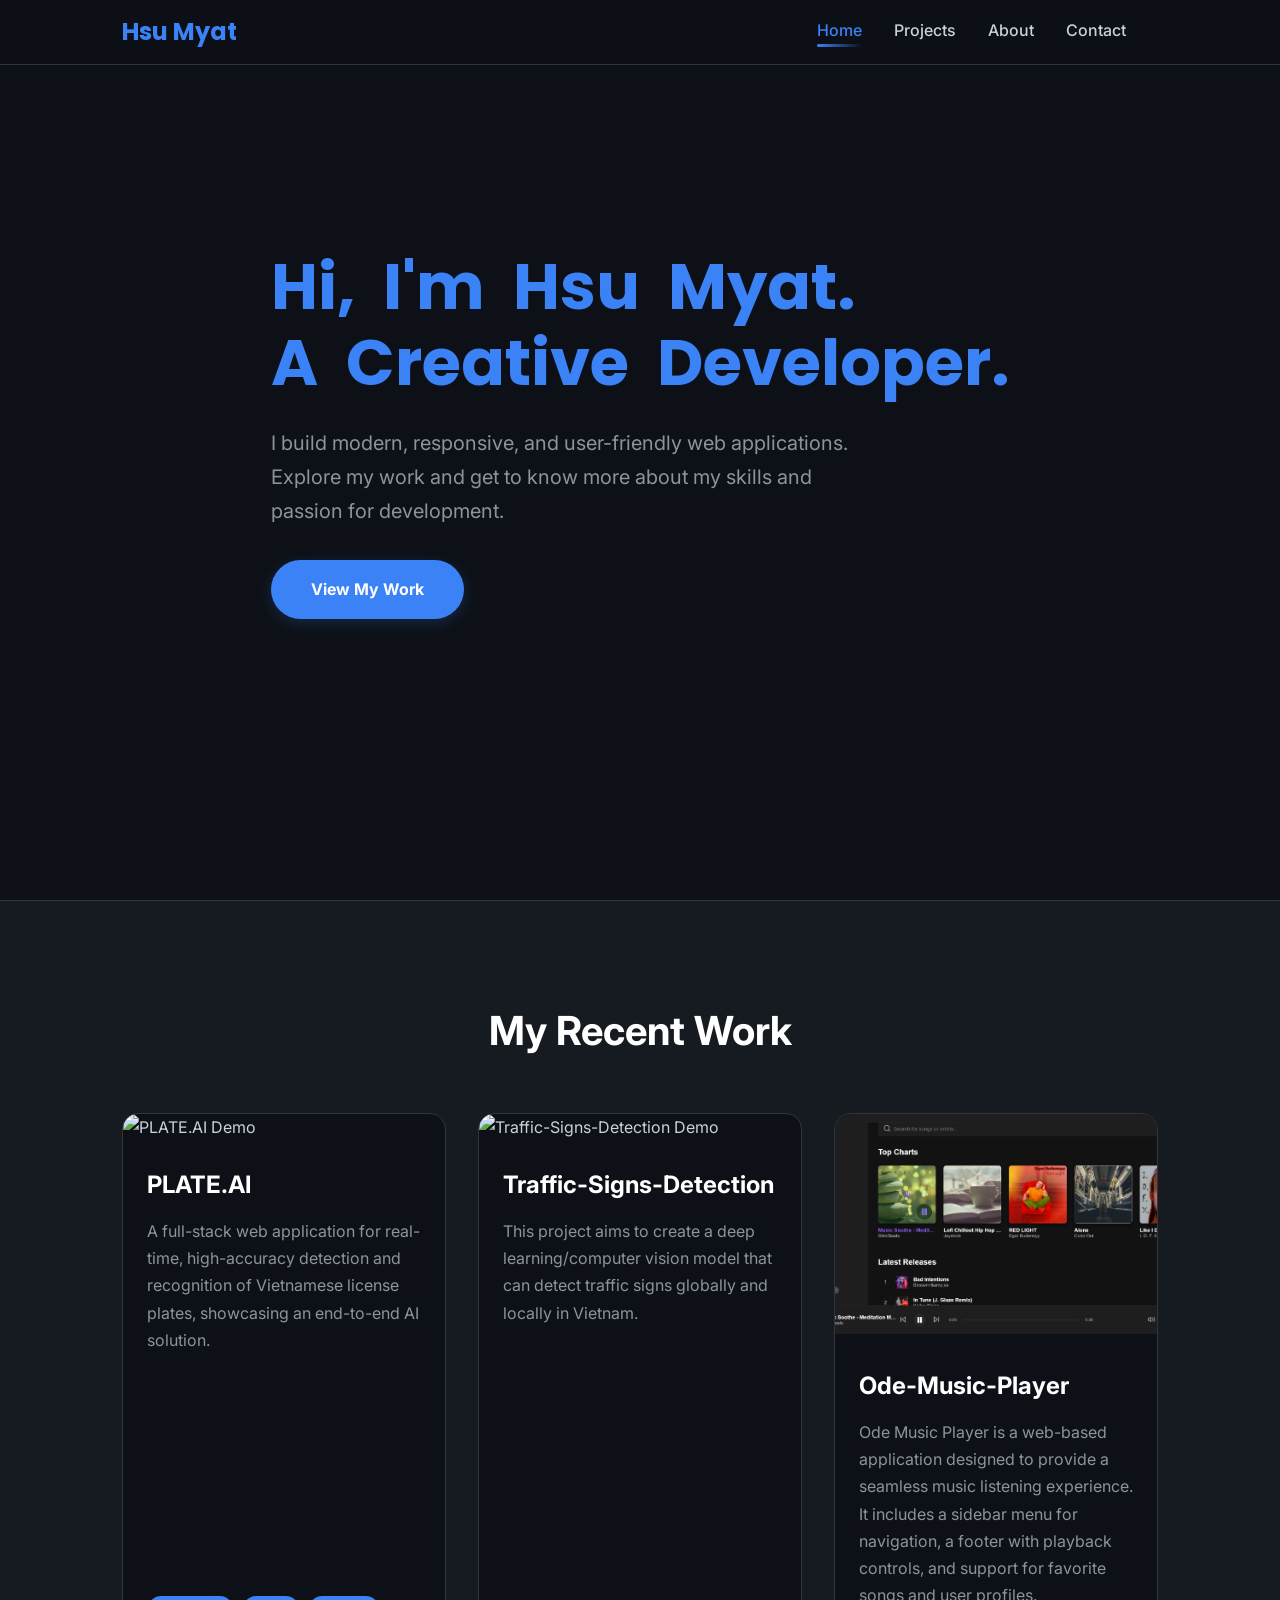
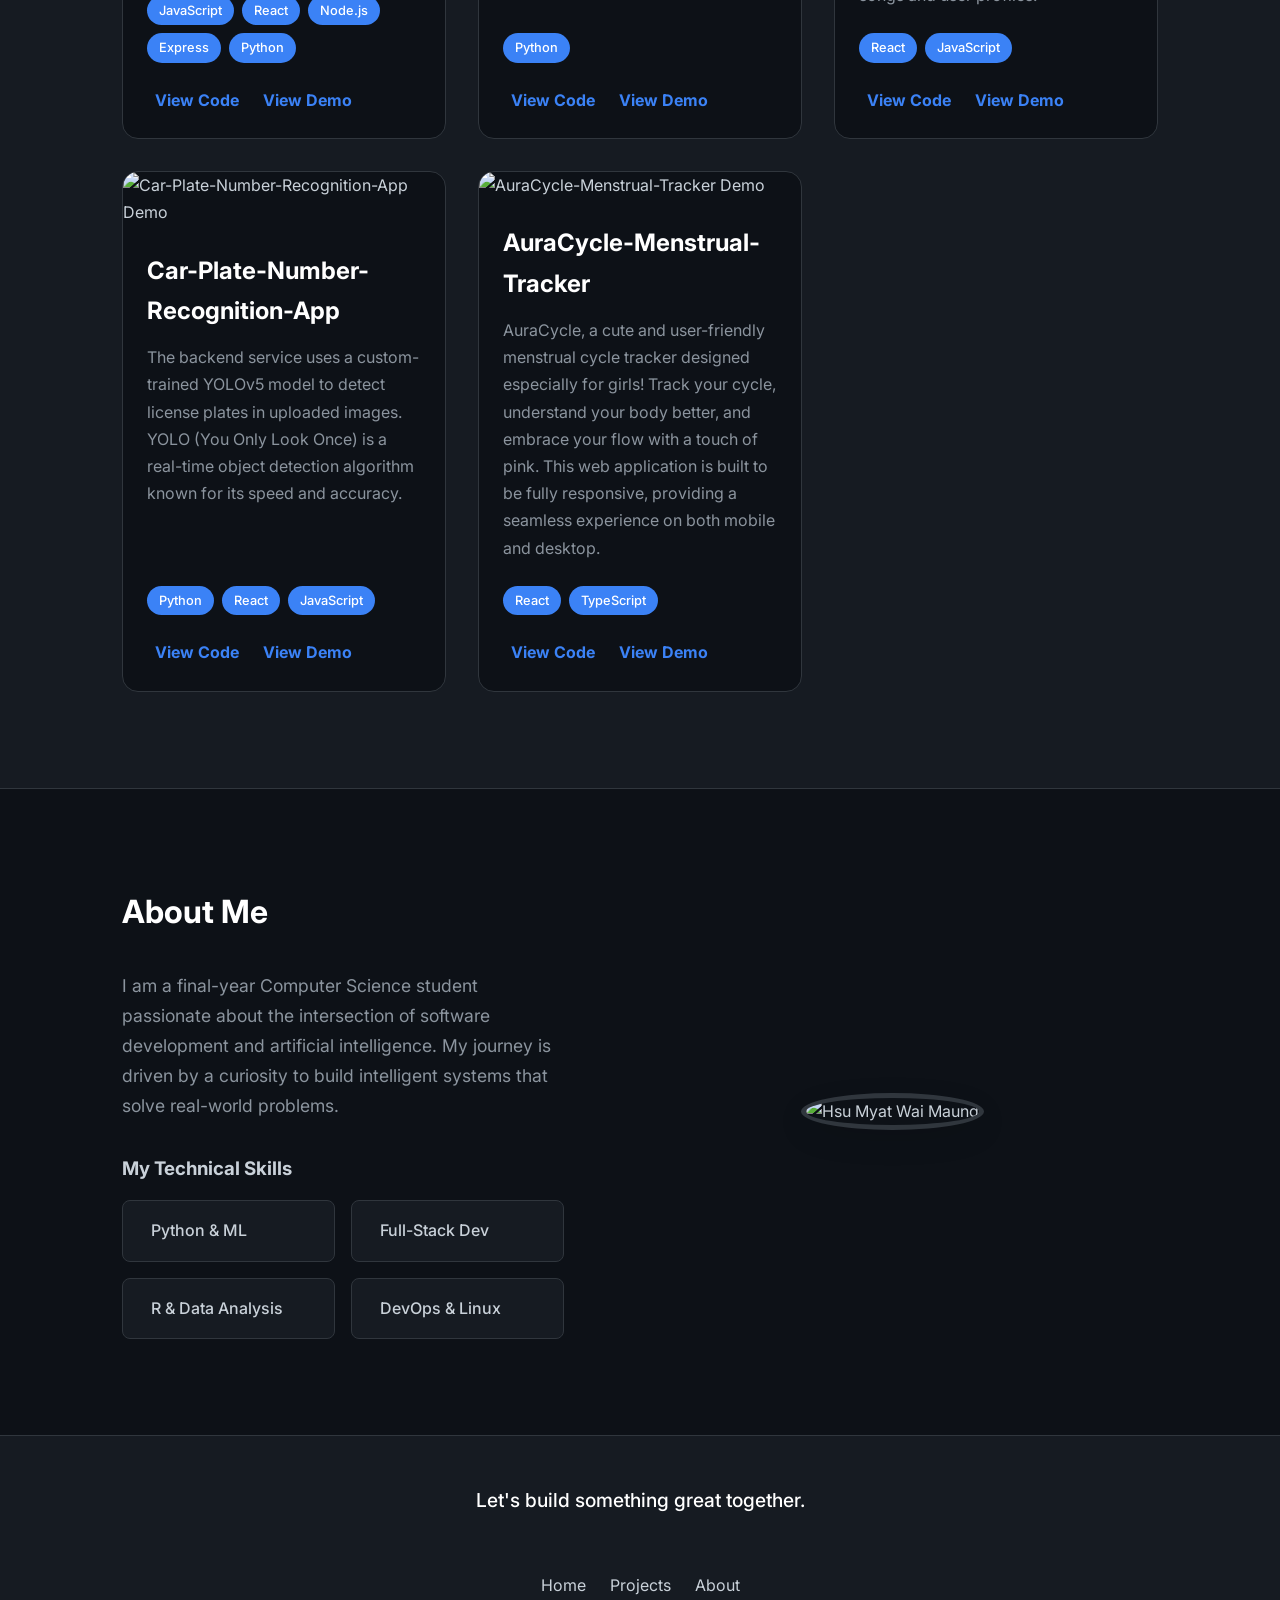
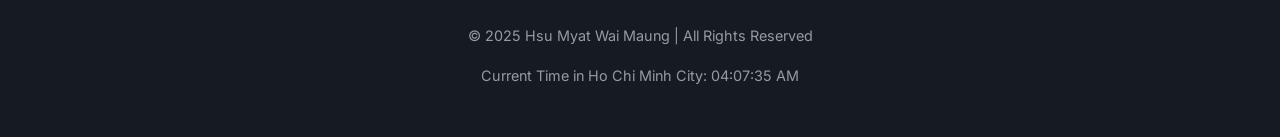
==== commit 3726771b: "Replace image source with GIF for AuraCycle demo" ====
--- a/docs/index.html
+++ b/docs/index.html
@@ -669,7 +669,7 @@
                     </div>
                     <div class="project-card">
                         <div class="project-image-wrapper">
-                            <img src="auracycle.png" alt="AuraCycle-Menstrual-Tracker Demo" class="project-image">
+                            <img src="auracycle.gif" alt="AuraCycle-Menstrual-Tracker Demo" class="project-image">
                         </div>
                         <div class="project-content">
                             <h3>AuraCycle-Menstrual-Tracker</h3>
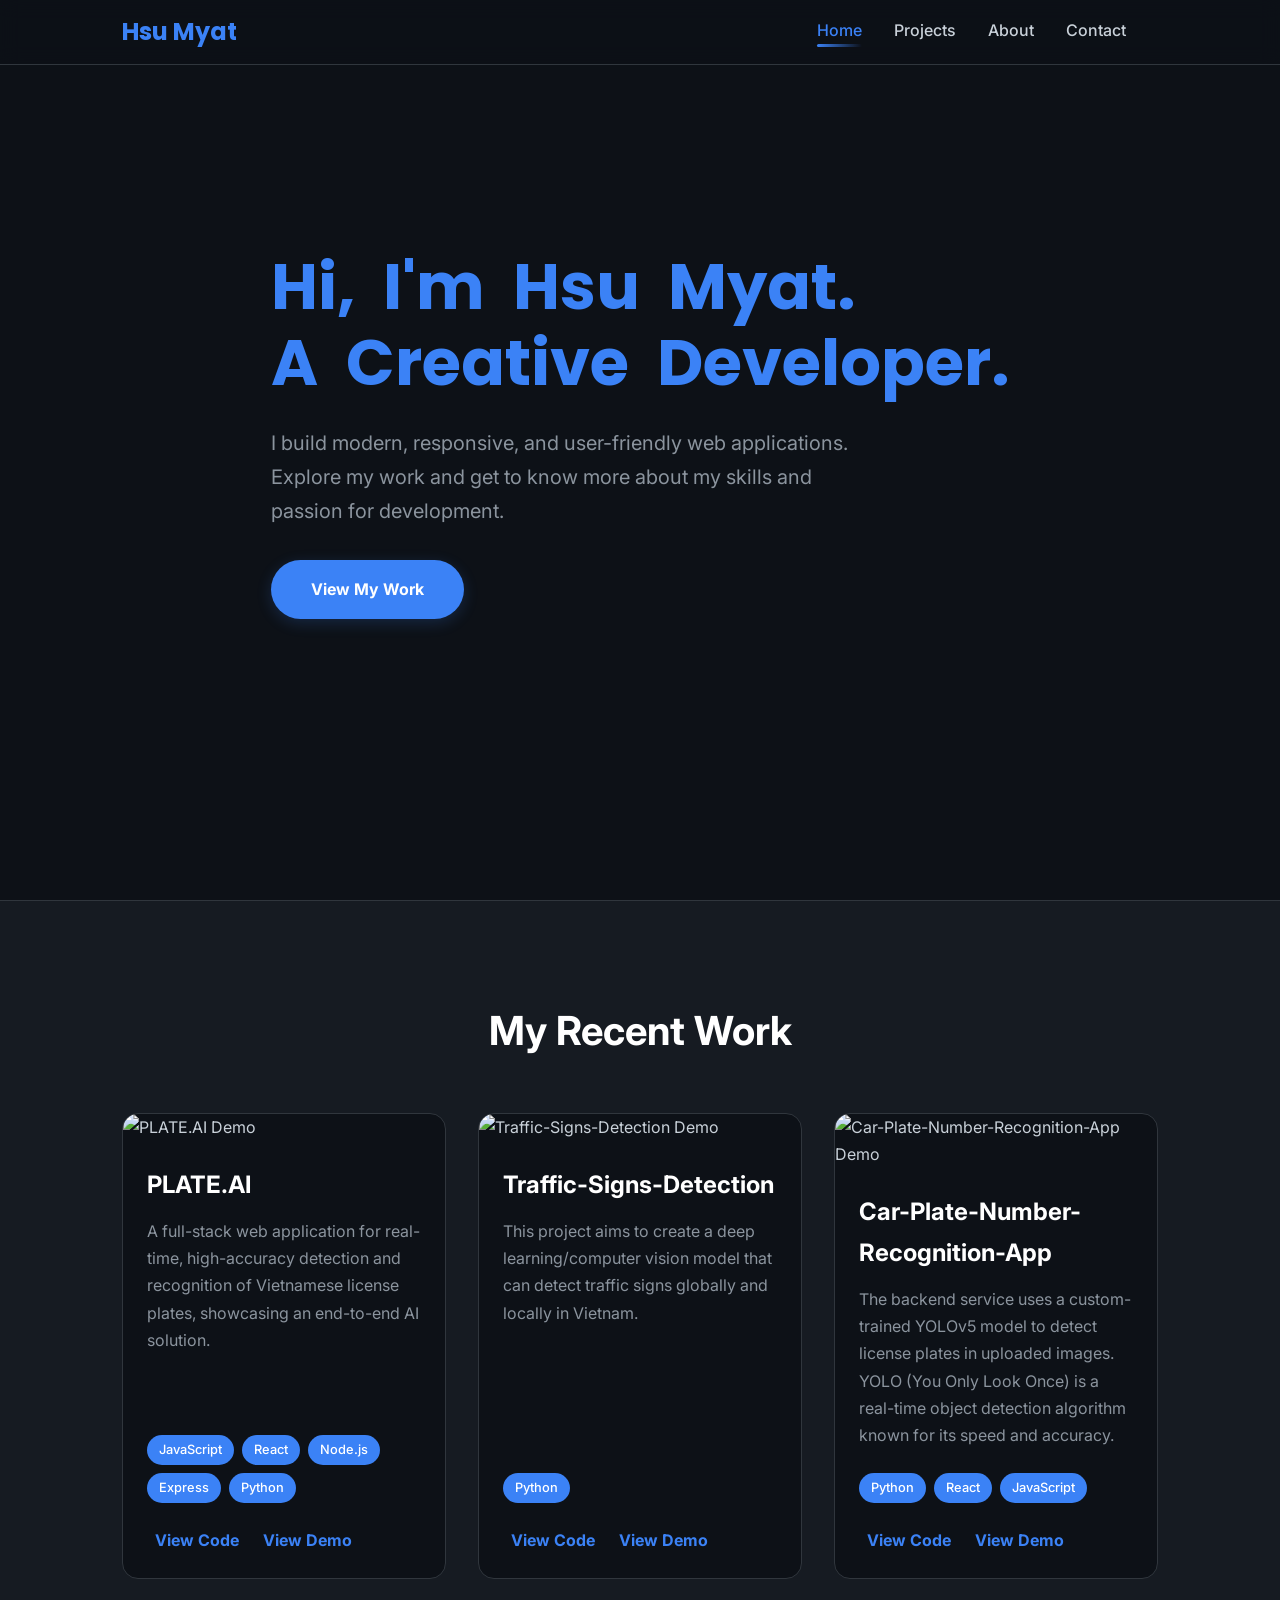
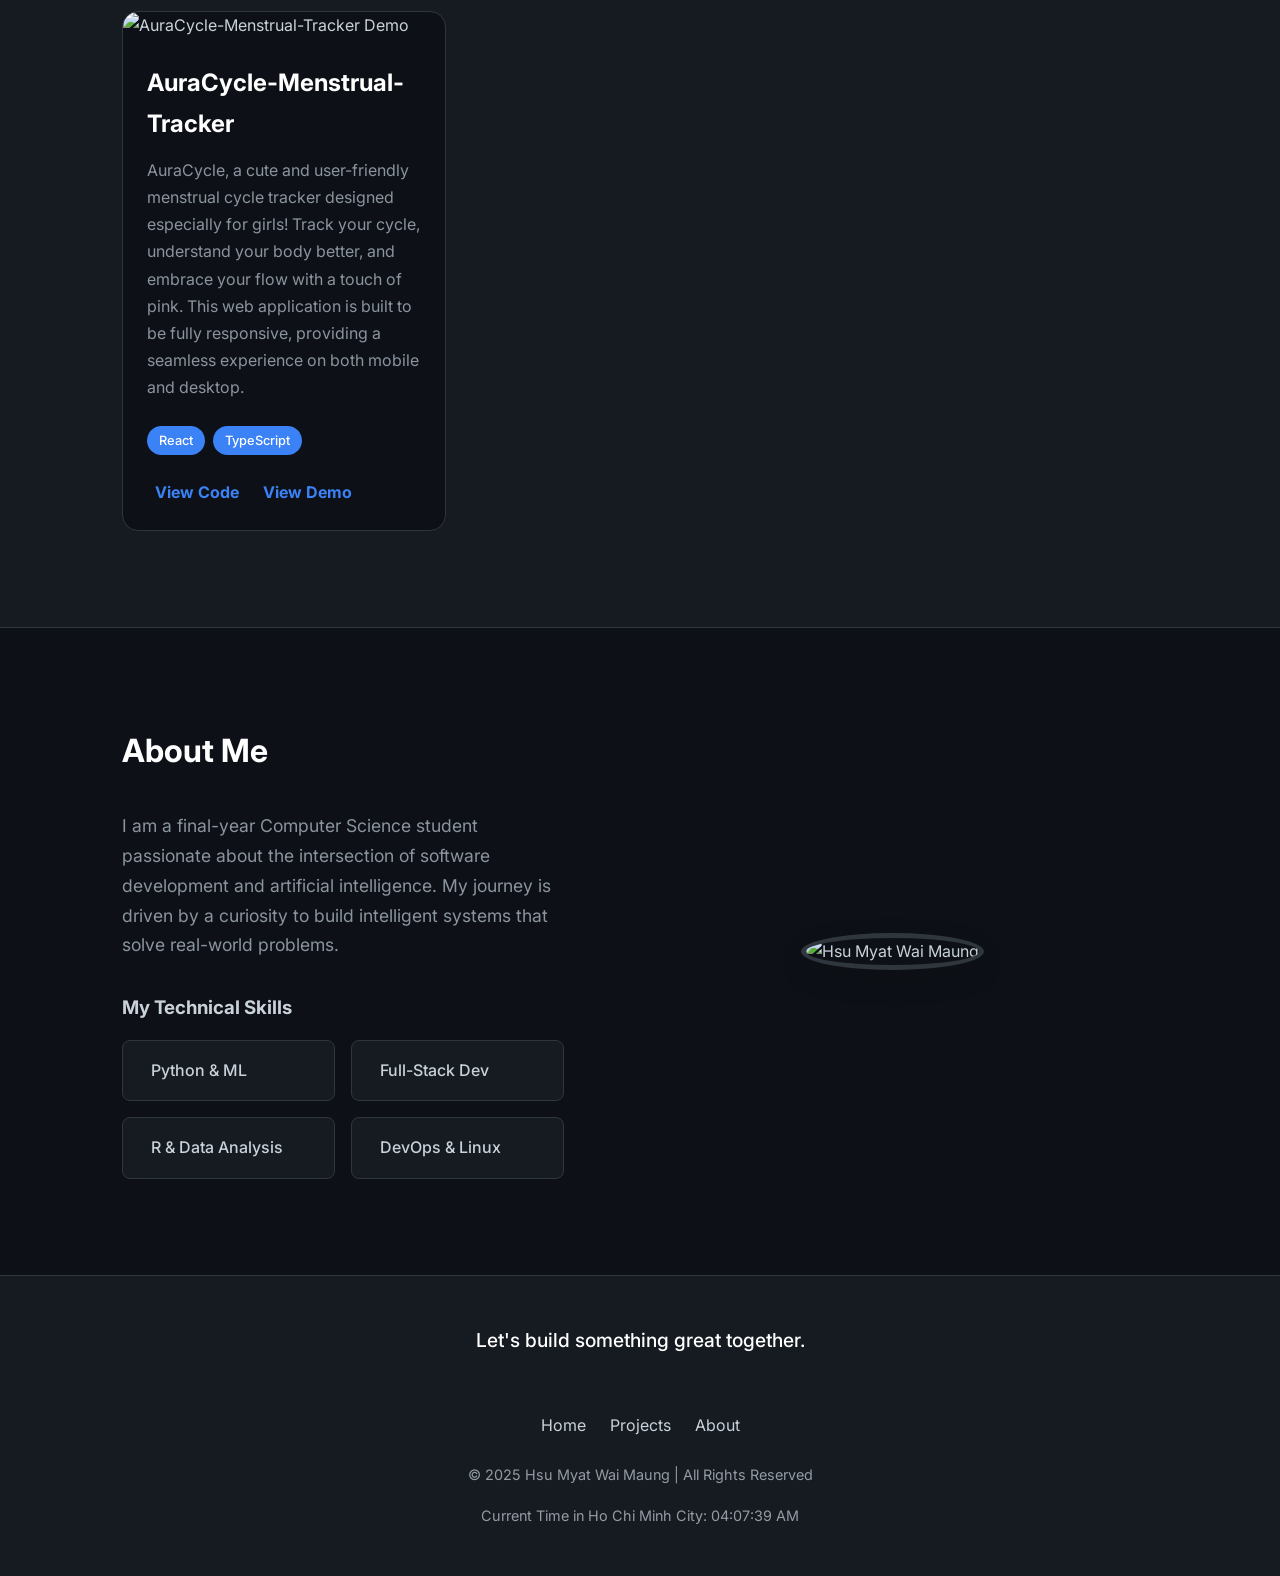
==== commit f0384d7f: "Remove Ode Music Player project card from index.html Removed Ode Music Player project details from t" ====
--- a/docs/index.html
+++ b/docs/index.html
@@ -622,28 +622,7 @@
                             </div>
                         </div>
                     </div>
-                    <div class="project-card">
-                        <div class="project-image-wrapper">
-                            <img src="ode.png" alt="Ode-Music-Player Demo" class="project-image">
-                        </div>
-                        <div class="project-content">
-                            <h3>Ode-Music-Player</h3>
-                            <p>Ode Music Player is a web-based application designed to provide a seamless music listening experience. It includes a sidebar menu for navigation, a footer with playback controls, and support for favorite songs and user profiles.
-</p>
-                            <div class="project-tags">
-                                <span>React</span>
-                                 <span>JavaScript</span>
-                            </div>
-                            <div class="project-links">
-                                <a href="https://github.com/Hsu212/Ode-Music-Player" target="_blank" rel="noopener noreferrer" class="project-link">
-                                    <ion-icon name="code-outline"></ion-icon> View Code
-                                </a>
-                                <a href="https://ode-music-player.vercel.app/" target="_blank" rel="noopener noreferrer" class="project-link">
-                                    <ion-icon name="eye-outline"></ion-icon> View Demo
-                                </a>
-                            </div>
-                        </div>
-                    </div>
+                    
                     <div class="project-card">
                         <div class="project-image-wrapper">
                             <img src="https://github.com/Hsu212/Car-Plate-Number-Recognition-App/raw/main/Screenshot_11-5-2025_23144_localhost.jpeg" alt="Car-Plate-Number-Recognition-App Demo" class="project-image">
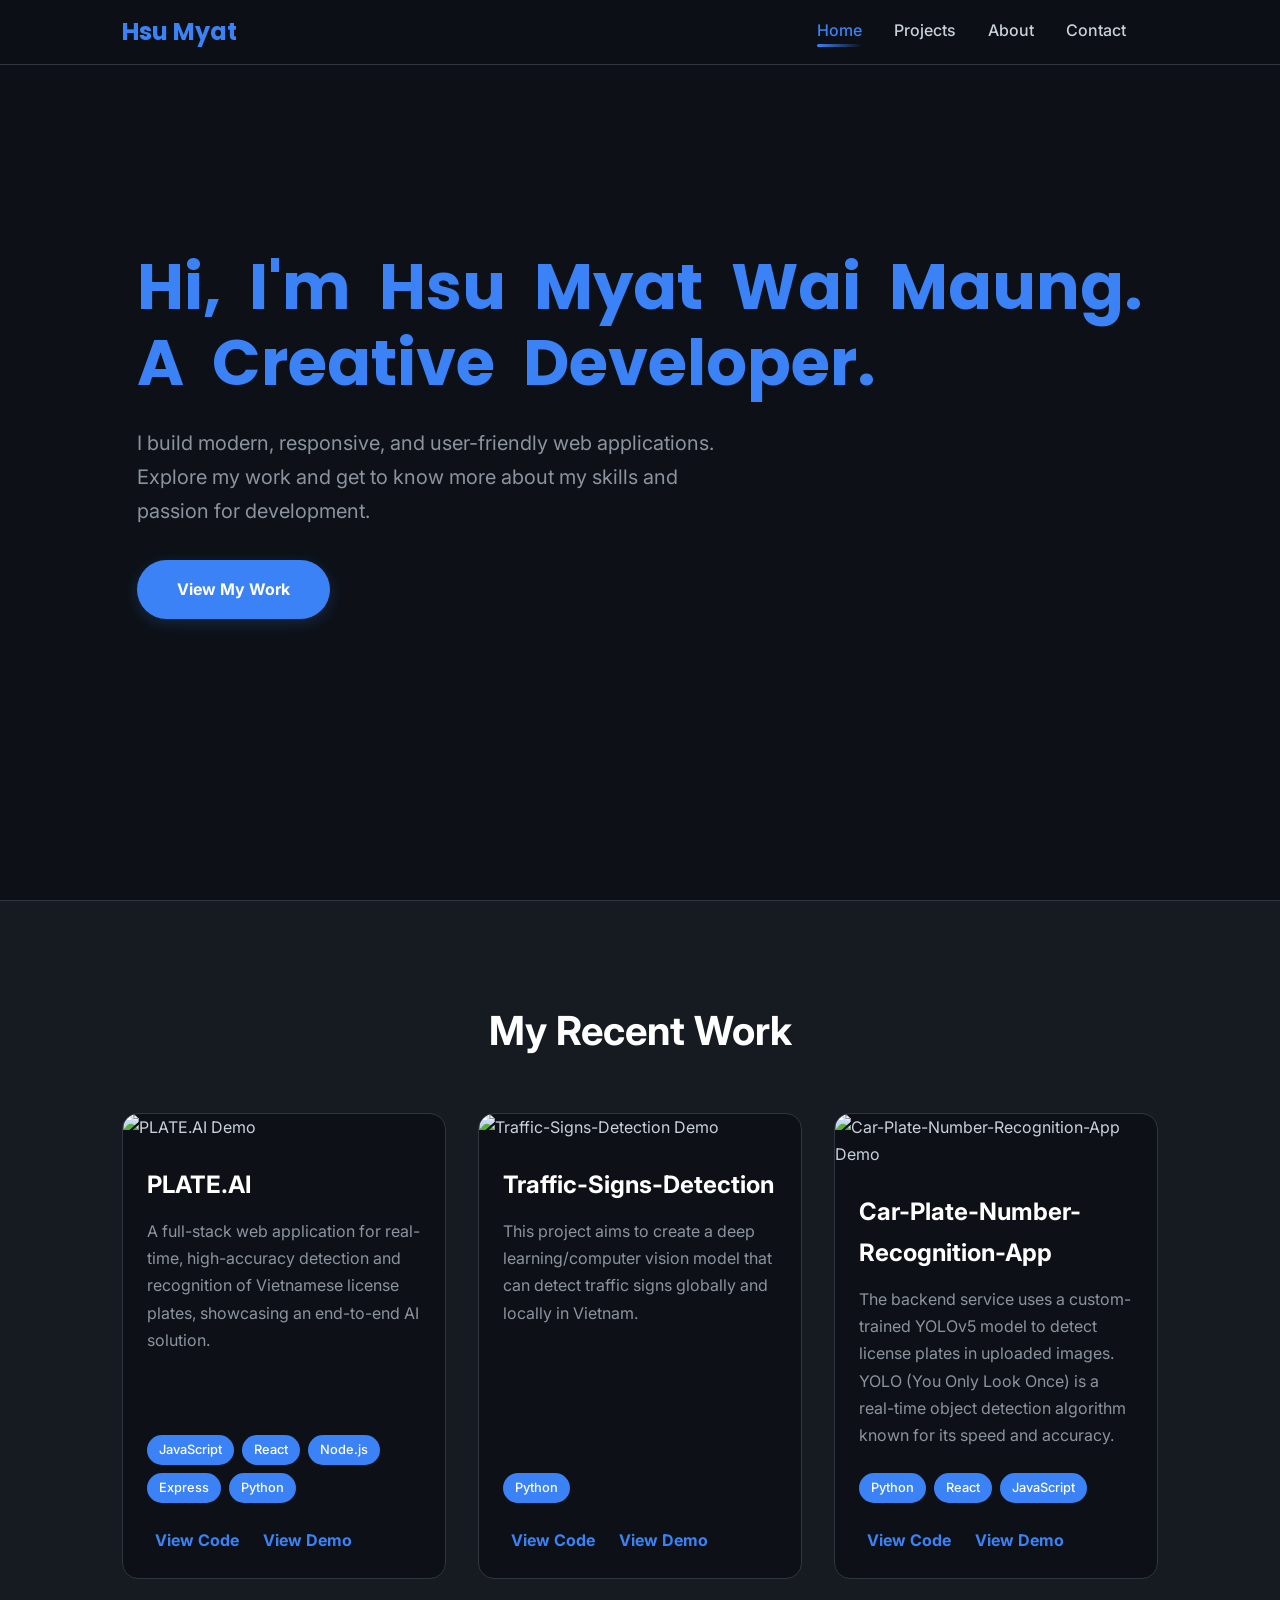
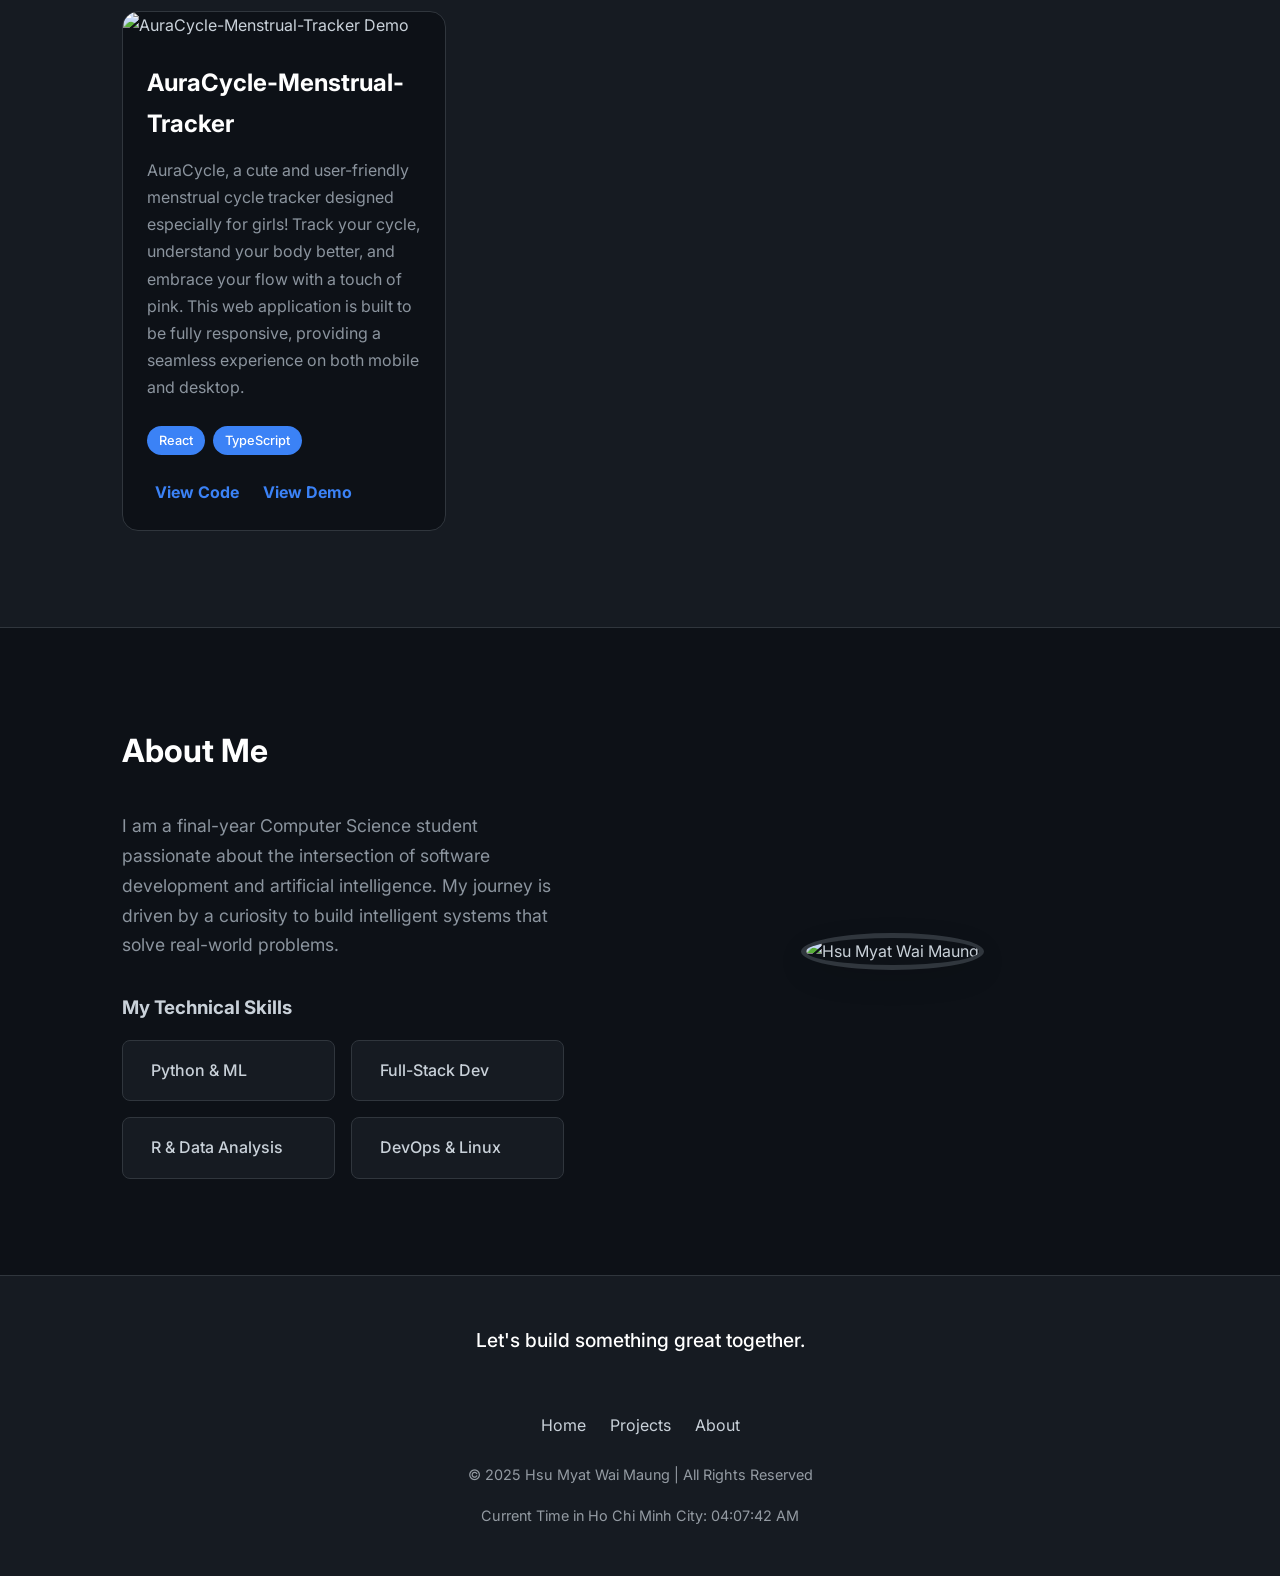
==== commit b614c483: "Refactor HTML structure in index.html" ====
--- a/docs/index.html
+++ b/docs/index.html
@@ -560,14 +560,18 @@
                     <span style="--i:8"> </span>
                     <span style="--i:9">H</span><span style="--i:10">s</span><span style="--i:11">u</span>
                     <span style="--i:12"> </span>
-                    <span style="--i:13">M</span><span style="--i:14">y</span><span style="--i:15">a</span><span style="--i:16">t</span><span style="--i:17">.</span>
+                    <span style="--i:13">M</span><span style="--i:14">y</span><span style="--i:15">a</span><span style="--i:16">t</span>
+                    <span style="--i:17"> </span>
+                    <span style="--i:18">W</span><span style="--i:19">a</span><span style="--i:20">i</span>
+                    <span style="--i:21"> </span>
+                    <span style="--i:22">M</span><span style="--i:23">a</span><span style="--i:24">u</span><span style="--i:25">n</span><span style="--i:26">g</span><span style="--i:27">.</span>
                     <br>
-                    <span style="--i:18">A</span>
-                    <span style="--i:19"> </span>
-                    <span style="--i:20">C</span><span style="--i:21">r</span><span style="--i:22">e</span><span style="--i:23">a</span><span style="--i:24">t</span><span style="--i:25">i</span><span style="--i:26">v</span><span style="--i:27">e</span>
-                    <span style="--i:28"> </span>
-                    <span style="--i:29">D</span><span style="--i:30">e</span><span style="--i:31">v</span><span style="--i:32">e</span><span style="--i:33">l</span><span style="--i:34">o</span><span style="--i:35">p</span><span style="--i:36">e</span><span style="--i:37">r</span><span style="--i:38">.</span>
-                </h1>
+                    <span style="--i:28">A</span>
+                    <span style="--i:29"> </span>
+                    <span style="--i:30">C</span><span style="--i:31">r</span><span style="--i:32">e</span><span style="--i:33">a</span><span style="--i:34">t</span><span style="--i:35">i</span><span style="--i:36">v</span><span style="--i:37">e</span>
+                    <span style="--i:38"> </span>
+                    <span style="--i:39">D</span><span style="--i:40">e</span><span style="--i:41">v</span><span style="--i:42">e</span><span style="--i:43">l</span><span style="--i:44">o</span><span style="--i:45">p</span><span style="--i:46">e</span><span style="--i:47">r</span><span style="--i:48">.</span>
+               </h1>
                 <p>I build modern, responsive, and user-friendly web applications. Explore my work and get to know more about my skills and passion for development.</p>
                 <a href="#projects" class="hero-button">View My Work</a>
             </div>
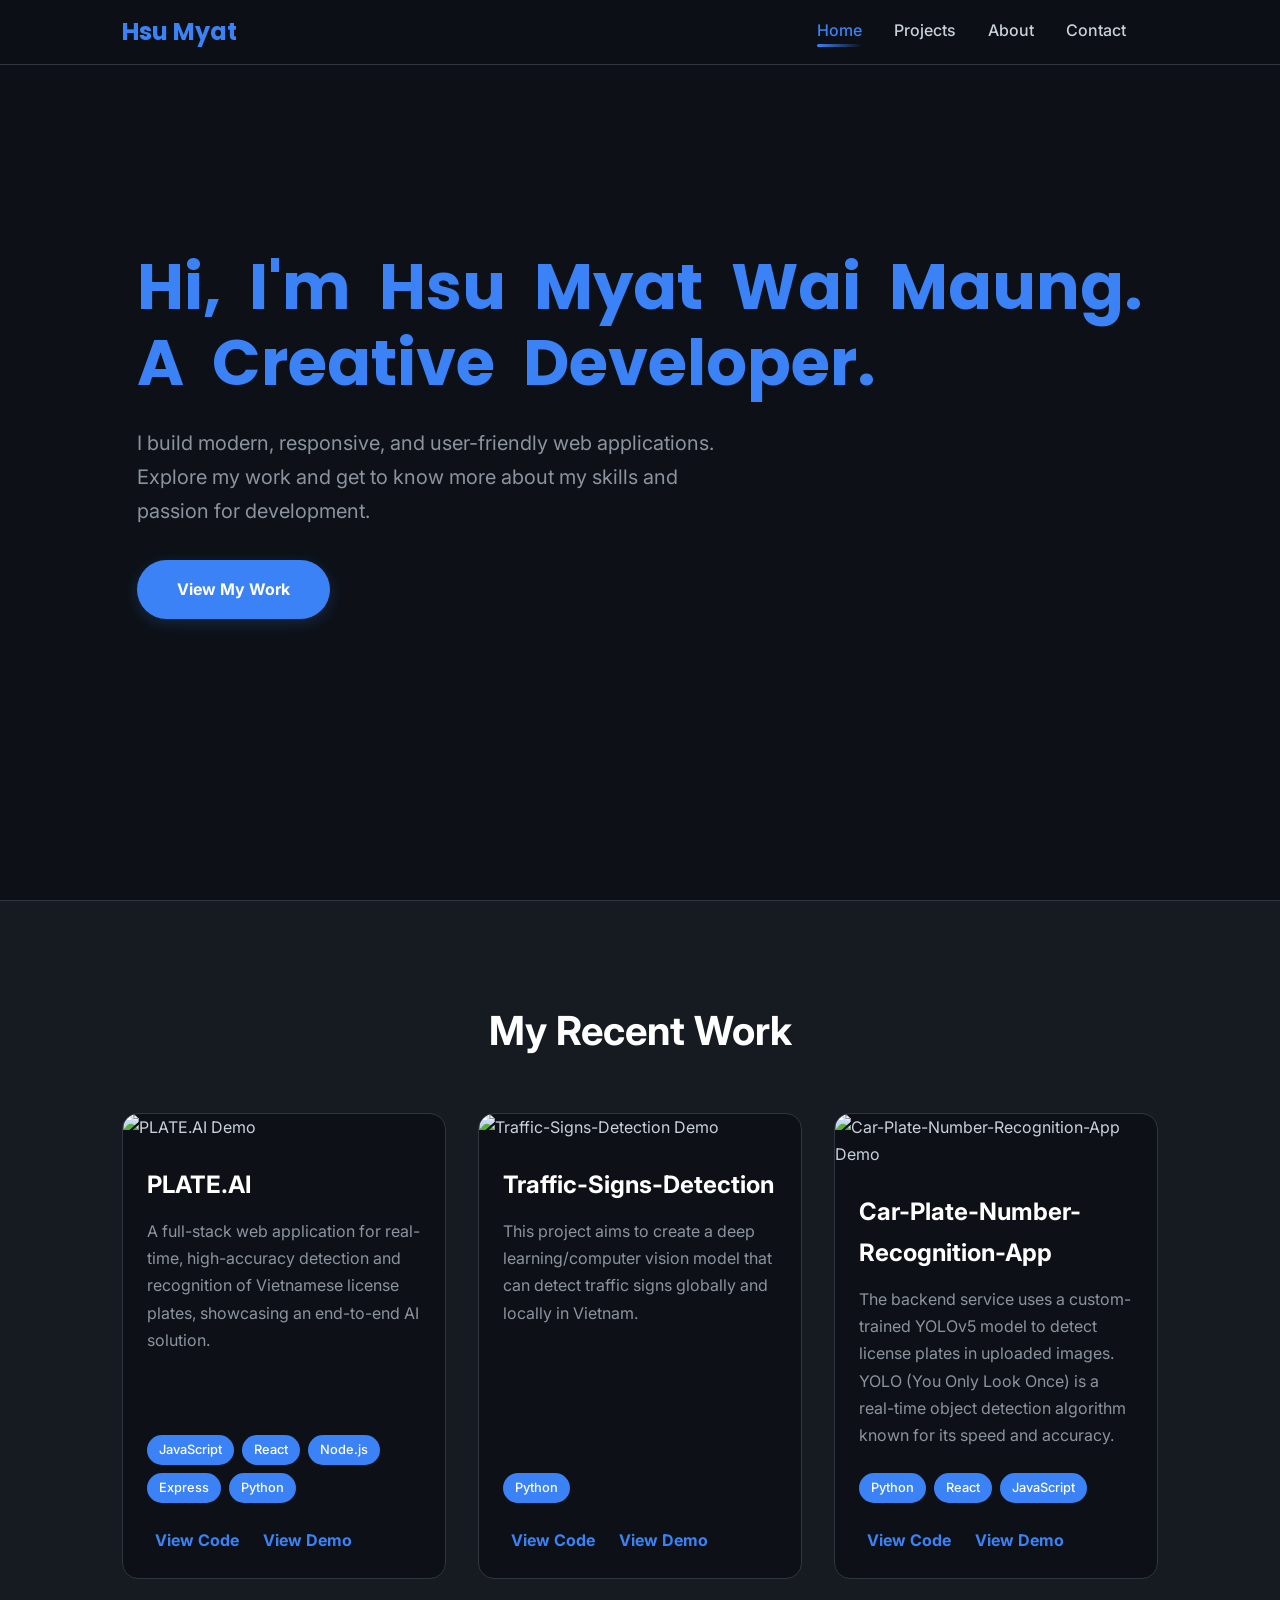
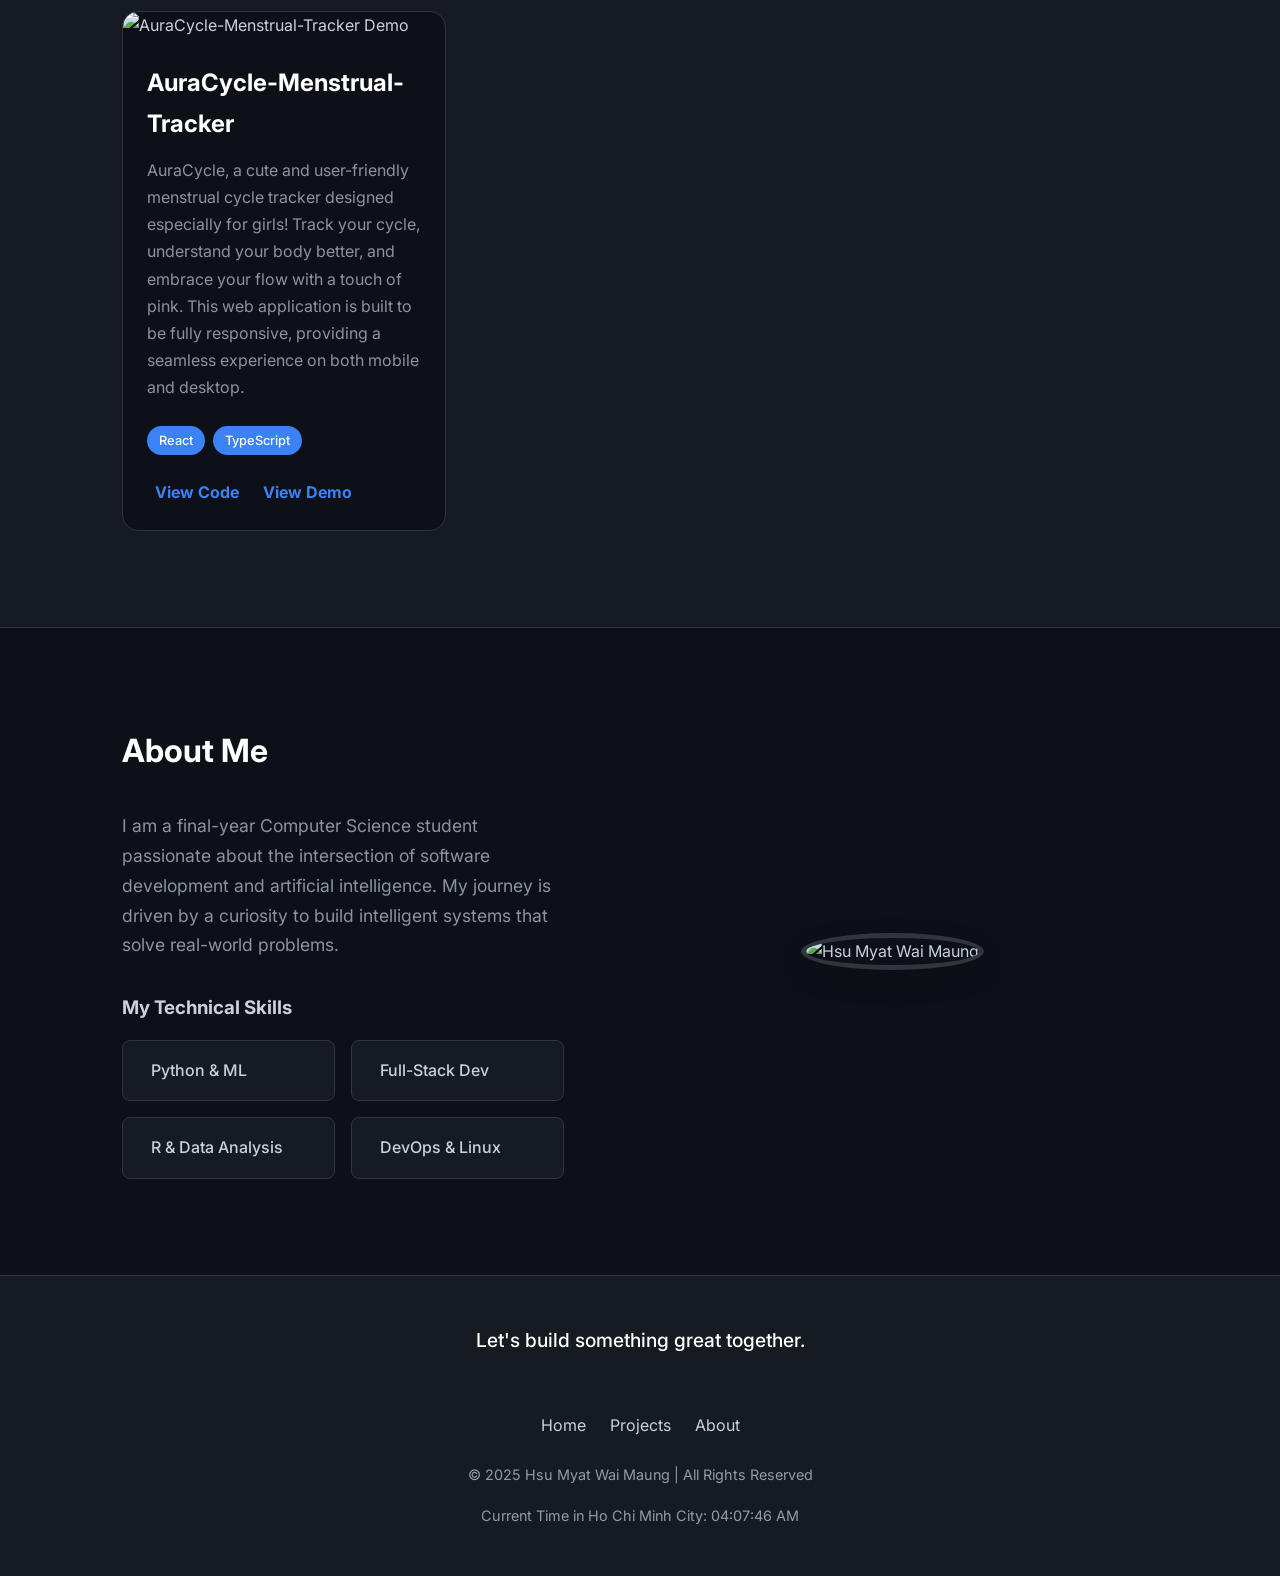
==== commit 111d1b35: "Enhance project card animations and visibility Added new animation styles for project cards and impl" ====
--- a/docs/index.html
+++ b/docs/index.html
@@ -229,14 +229,7 @@
 
         /* General Section Styling */
         section { 
-            padding: 6rem 0; 
-            opacity: 0;
-            transform: translateY(20px);
-            transition: opacity 0.6s ease-out, transform 0.6s ease-out;
-        }
-        section.is-visible {
-            opacity: 1;
-            transform: translateY(0);
+        padding: 6rem 0; 
         }
         .section-title { 
             text-align: center; 
@@ -259,15 +252,29 @@
             min-height: 300px; /* For loading state */
         }
 
-        .project-card {
-            background-color: var(--bg-color);
-            border: 1px solid var(--border-color);
-            border-radius: 1rem;
-            overflow: hidden;
-            display: flex;
-            flex-direction: column;
-            transition: transform 0.3s ease, box-shadow 0.3s ease;
-        }
+/* --- NEW ANIMATION STYLES FOR PROJECT CARDS --- */
+.project-card {
+    background-color: var(--bg-color);
+    border: 1px solid var(--border-color);
+    border-radius: 1rem;
+    overflow: hidden;
+    display: flex;
+    flex-direction: column;
+    
+    /* Initial state for animation */
+    opacity: 0;
+    transform: translateY(40px);
+    
+    /* Transition for smooth animation */
+    transition: opacity 0.6s ease-out, transform 0.6s ease-out, box-shadow 0.3s ease;
+}
+
+.project-card.is-visible {
+    /* Final state for animation */
+    opacity: 1;
+    transform: translateY(0);
+}
+
 
         .project-card:hover {
             transform: translateY(-5px);
@@ -737,19 +744,27 @@
         });
 
         // --- SECTION FADE-IN ---
-        const sections = document.querySelectorAll('section');
-        const observer = new IntersectionObserver((entries, observer) => {
-            entries.forEach(entry => {
-                if (entry.isIntersecting) {
-                    entry.target.classList.add('is-visible');
-                    observer.unobserve(entry.target);
-                }
-            });
-        }, { threshold: 0.1 });
-
-        sections.forEach(section => {
-            observer.observe(section);
+        // --- NEW SCRIPT FOR PROJECT CARD ANIMATION ---
+document.addEventListener("DOMContentLoaded", function() {
+    const projectCards = document.querySelectorAll('.project-card');
+
+    const cardObserver = new IntersectionObserver((entries, observer) => {
+        entries.forEach(entry => {
+            if (entry.isIntersecting) {
+                entry.target.classList.add('is-visible');
+                observer.unobserve(entry.target);
+            }
         });
+    }, {
+        threshold: 0.1 // Trigger when 10% of the card is visible
+    });
+
+    projectCards.forEach((card, index) => {
+        // Apply a staggered delay using an inline style
+        card.style.transitionDelay = `${index * 150}ms`;
+        cardObserver.observe(card);
+    });
+});
 
         // --- ACTIVE LINK SCROLLING ---
         const navLinks = document.querySelectorAll('.nav-links a');
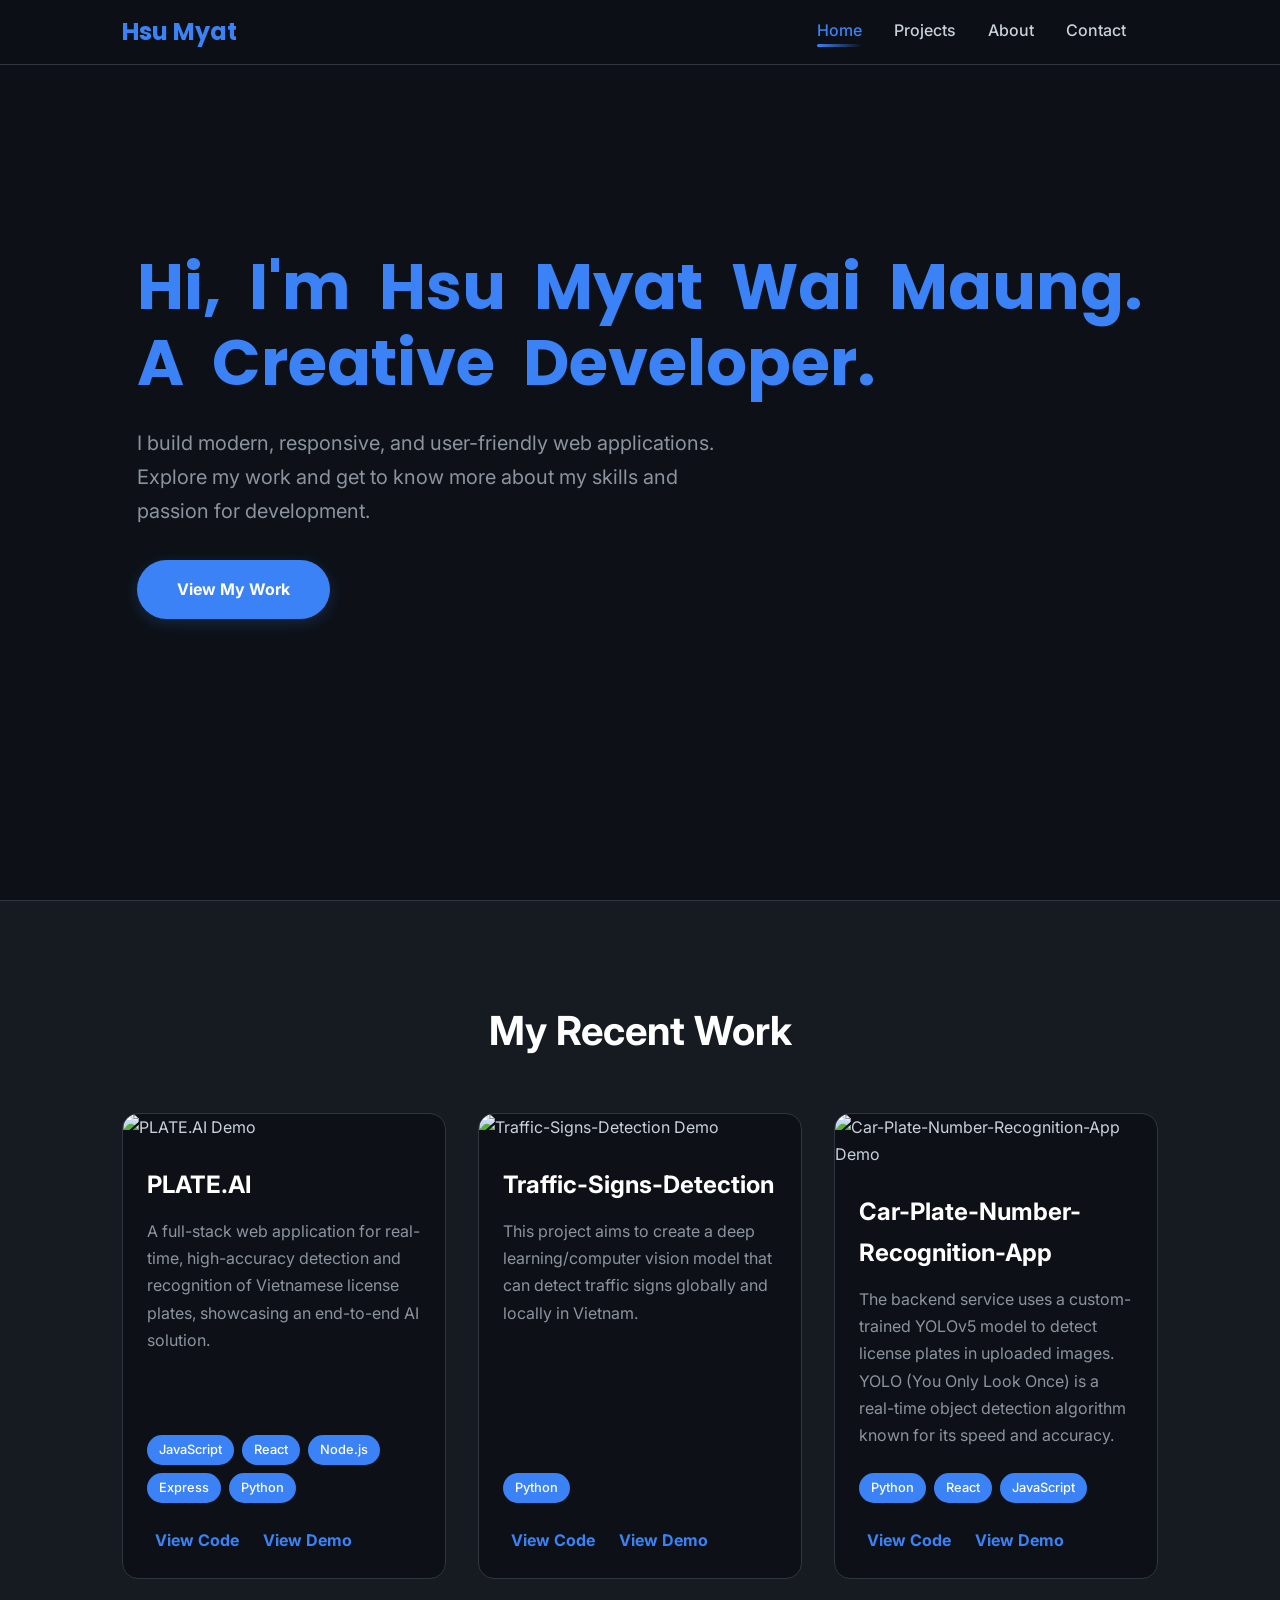
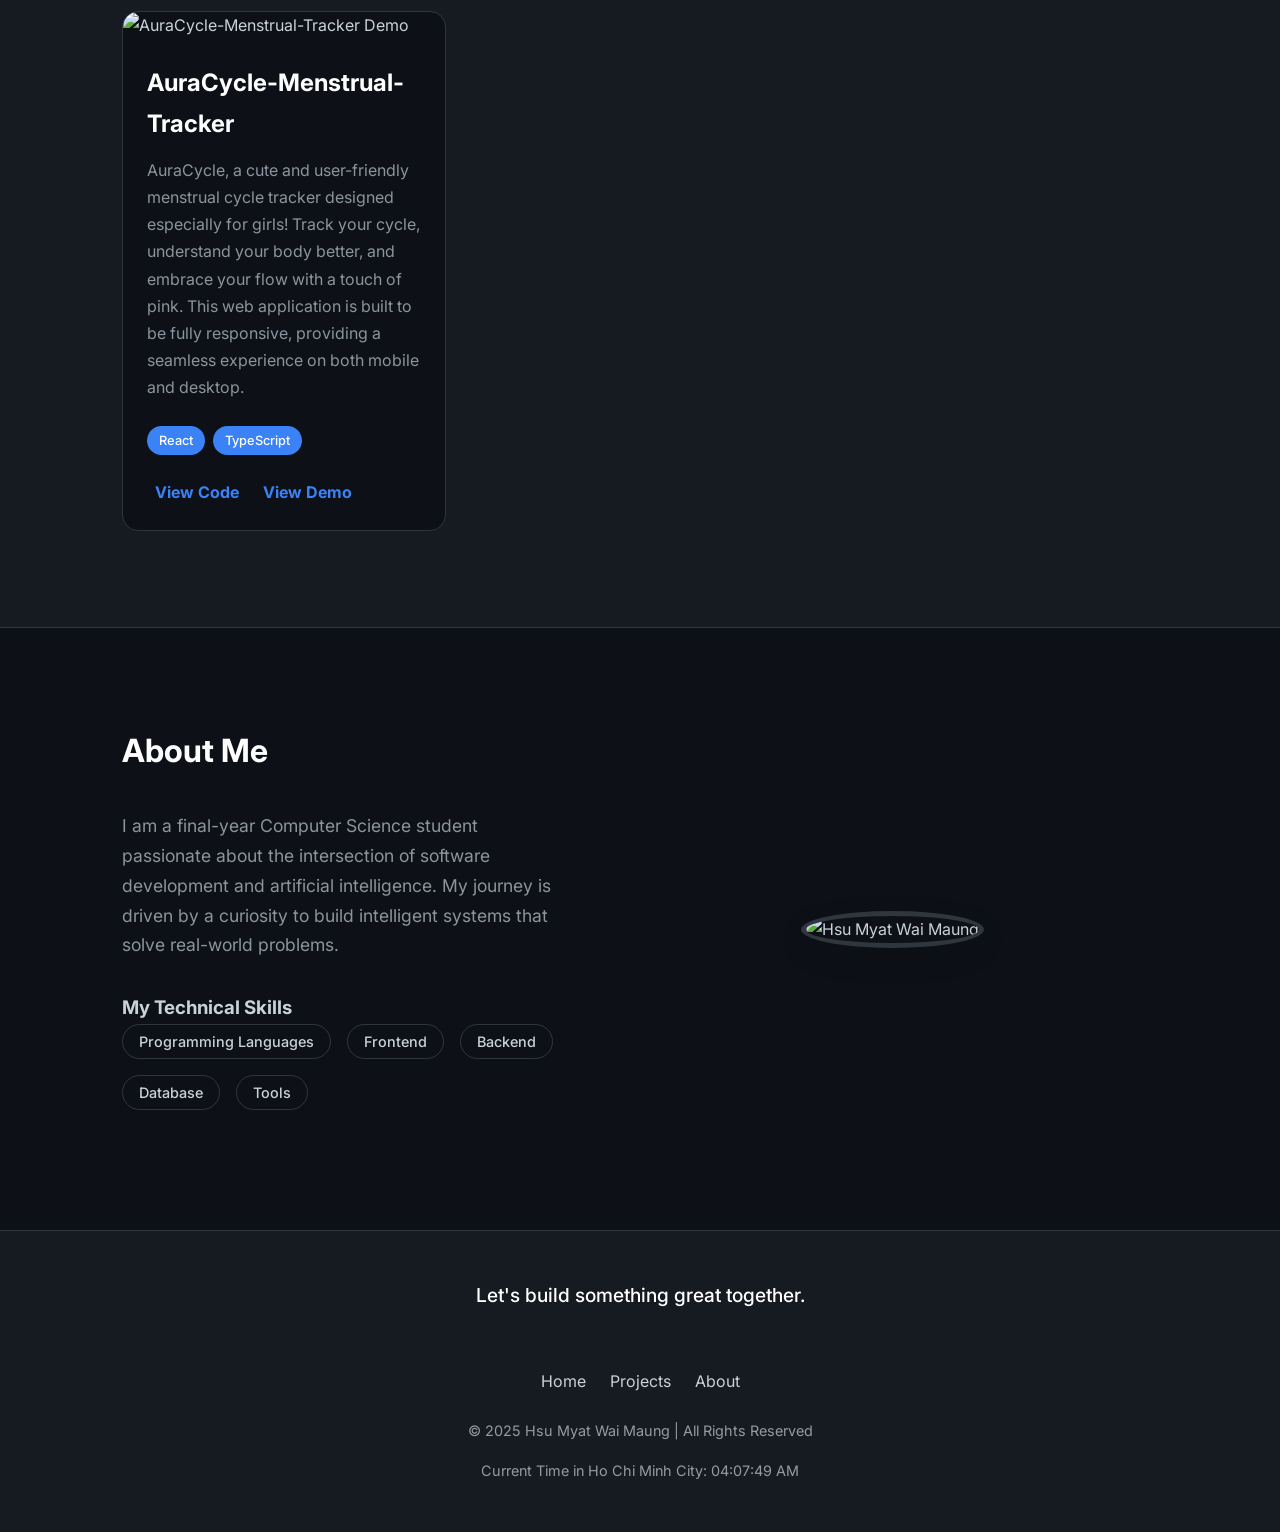
==== commit 1aea966f: "Implement skills tabs with new styles and script Added new styles and functionality for skills tabs." ====
--- a/docs/index.html
+++ b/docs/index.html
@@ -399,17 +399,44 @@
             gap: 1rem;
             margin-top: 1rem;
         }
-        .tech-item {
-            display: flex;
-            align-items: center;
-            gap: 0.75rem;
-            padding: 1rem;
-            background-color: var(--card-bg-color);
-            border: 1px solid var(--border-color);
-            border-radius: 0.5rem;
-            transition: transform 0.3s ease, box-shadow 0.3s ease;
-            font-weight: 500;
-        }
+        /* --- NEW STYLES FOR SKILLS TABS --- */
+.skills-tabs {
+    display: flex;
+    flex-wrap: wrap;
+    gap: 1rem;
+    margin-bottom: 1.5rem;
+}
+.tab-button {
+    padding: 0.5rem 1rem;
+    border: 1px solid var(--border-color);
+    background-color: transparent;
+    color: var(--text-color);
+    border-radius: 99px;
+    cursor: pointer;
+    font-weight: 500;
+    font-family: 'Inter', sans-serif;
+    font-size: 0.9rem;
+    transition: background-color 0.3s ease, color 0.3s ease, border-color 0.3s ease;
+}
+.tab-button:hover {
+    background-color: var(--border-color);
+}
+.tab-button.active {
+    background-color: var(--primary-color);
+    color: var(--white-color);
+    border-color: var(--primary-color);
+}
+.tab-panel {
+    display: none; /* Hide panels by default */
+    grid-template-columns: repeat(auto-fit, minmax(150px, 1fr));
+    gap: 1rem;
+    animation: fadeInContent 0.5s ease;
+    min-height: 120px; /* Gives the area a consistent size */
+}
+.tab-panel.active {
+    display: grid; /* Show the active panel */
+}
+/* --- END OF NEW STYLES --- */
         .tech-item:hover {
             transform: translateY(-3px);
             box-shadow: 0 5px 15px rgba(0,0,0,0.1);
@@ -689,14 +716,40 @@
                     <h2 class="section-title" style="text-align: left; margin-bottom: 2rem;">About Me</h2>
                     <p class="about-intro">I am a final-year Computer Science student passionate about the intersection of software development and artificial intelligence. My journey is driven by a curiosity to build intelligent systems that solve real-world problems.</p>
                     <div class="tech-stack-section">
-                        <h3 class="skills-title">My Technical Skills</h3>
-                        <div class="tech-stack-grid">
-                            <div class="tech-item"><ion-icon name="logo-python"></ion-icon><span>Python & ML</span></div>
-                            <div class="tech-item"><ion-icon name="code-slash-outline"></ion-icon><span>Full-Stack Dev</span></div>
-                            <div class="tech-item"><ion-icon name="analytics-outline"></ion-icon><span>R & Data Analysis</span></div>
-                            <div class="tech-item"><ion-icon name="server-outline"></ion-icon><span>DevOps & Linux</span></div>
-                        </div>
-                    </div>
+    <h3 class="skills-title">My Technical Skills</h3>
+    <div class="skills-tabs">
+        <button class="tab-button" data-tab="languages">Programming Languages</button>
+        <button class="tab-button" data-tab="frontend">Frontend</button>
+        <button class="tab-button" data-tab="backend">Backend</button>
+        <button class="tab-button" data-tab="database">Database</button>
+        <button class="tab-button" data-tab="tools">Tools</button>
+    </div>
+    <div class="skills-content">
+        <div class="tab-panel" id="languages">
+            <div class="tech-item"><span>Python</span></div>
+            <div class="tech-item"><span>JavaScript</span></div>
+            <div class="tech-item"><span>TypeScript</span></div>
+            <div class="tech-item"><span>HTML</span></div>
+            <div class="tech-item"><span>CSS</span></div>
+        </div>
+        <div class="tab-panel" id="frontend">
+            <div class="tech-item"><span>React</span></div>
+            <div class="tech-item"><span>Next.js</span></div>
+        </div>
+        <div class="tab-panel" id="backend">
+            <div class="tech-item"><span>Node.js</span></div>
+        </div>
+        <div class="tab-panel" id="database">
+            <div class="tech-item"><span>MySQL</span></div>
+            <div class="tech-item"><span>PostgreSQL</span></div>
+        </div>
+        <div class="tab-panel" id="tools">
+            <div class="tech-item"><span>Git & GitHub</span></div>
+            <div class="tech-item"><span>Docker</span></div>
+            <div class="tech-item"><span>Linux</span></div>
+        </div>
+    </div>
+</div>
                 </div>
                 <div class="about-image-wrapper">
                     <img src="https://avatars.githubusercontent.com/u/146718691?v=4" alt="Hsu Myat Wai Maung" class="about-image">
@@ -784,6 +837,32 @@
         }
         window.addEventListener('scroll', scrollActive);
 
+
+        // --- NEW SCRIPT FOR SKILLS TABS ---
+const tabsContainer = document.querySelector('.skills-tabs');
+const tabButtons = document.querySelectorAll('.tab-button');
+const tabPanels = document.querySelectorAll('.tab-panel');
+
+if (tabsContainer) {
+    tabsContainer.addEventListener('click', (e) => {
+        if (e.target.matches('.tab-button')) {
+            const targetTab = e.target.dataset.tab;
+
+            // Update button states
+            tabButtons.forEach(button => button.classList.remove('active'));
+            e.target.classList.add('active');
+
+            // Update panel visibility
+            tabPanels.forEach(panel => {
+                panel.classList.remove('active');
+                if (panel.id === targetTab) {
+                    panel.classList.add('active');
+                }
+            });
+        }
+    });
+}
+
         // --- UPDATE TIME ---
         function updateTime() {
             const now = new Date();
